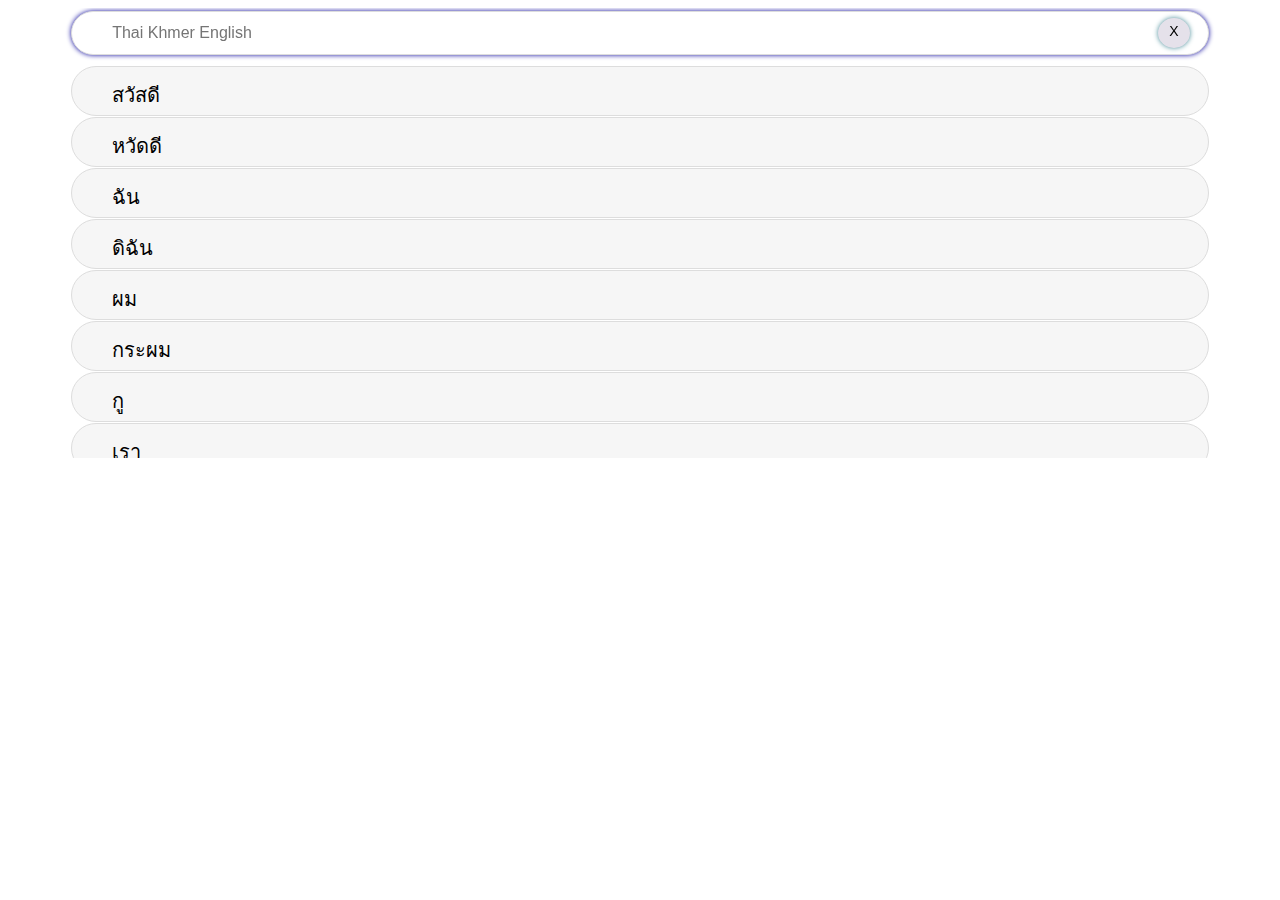
==== index.html @ 5ae4b09f "96 wor" ====
<!DOCTYPE html>
    <html lang="en">
    <head>
        <meta charset="UTF-8">
        <meta name="viewport" content="width=device-width, initial-scale=1.0">

        <!--=============== BOXICONS ===============-->
        <link rel="stylesheet" href="https://cdn.jsdelivr.net/npm/boxicons@latest/css/boxicons.min.css">

        <!--=============== CSS ===============-->
        <link rel="stylesheet" href="assets/css/styles.css">

        <title>Responsive Modal Popup</title>

        <link rel="stylesheet" href="https://cdnjs.cloudflare.com/ajax/libs/font-awesome/6.1.2/css/all.min.css">
	<!----Custom css link---->
	<link rel="stylesheet" type="text/css" href="css/style.css">

	<link rel="stylesheet"
  href="https://unpkg.com/boxicons@latest/css/boxicons.min.css">

  <link rel="preconnect" href="https://fonts.googleapis.com">
  <link rel="preconnect" href="https://fonts.gstatic.com" crossorigin>
  <link href="https://fonts.googleapis.com/css2?family=Montserrat:wght@100;200;300;400;500;600;700;800;900&display=swap" rel="stylesheet">
    </head>
    <body>
        <div id="wrapper">
		<div class="scrollbar" id="style-7">
				<div class="force-overflow"> 
<div class="search-sticky">
<form>
<input class="search-box" type="text" id="myInput" onkeyup="myFunction()" placeholder="Thai Khmer English" title=""  />
<button class="close-icon" type="reset">
</button>
 </form>
</div>

<ul id="myUL">
<div class="tooltip"> <span class="tooltiptext">ជំរាបសួរ / ជំរាបលា</span>
  <li ><a href="#popup-sawadee" > สวัสดี <span> ជំរាបសួរ ជំរាបលា សួស្ដី	สวัสดีค่ะ สวัสดีครับ หวัดดี hi hello bye goodbye </span></a></li></div>
  <div id="popup-sawadee" class="popup"> 
    <div id="wrapper-popup">
       <div class="scrollbar-popup" id="style-7-popup"> 
				<div class="force-overflow-popup">
<div class="row-popup">
   <button class="close" > <a href="#" class="close"><i class="fa-solid fa-xmark"></i></a></button>
      <button class="sound" onclick="audiosàwàtdee.play();"><i class="fa-solid fa-volume-high"></i></button>
    <h2>สวัสดี</h2>
    <hr />
</div>
    <p >(សៈវ៉ាត់ឌី)<span > (sà-wàt-dee)</span></p>
    <h4><b>សួស្ដី<br/>ជំរាបសួរ<br/>ជំរាបលា</b><span></span></h4>
    <h3>hi , hello <br/> goodbye , bye</h3>
                    </div>
             </div>
     </div>
</div>
<button class="close-popup"><a href="#" class="close-popup"></a></button>

<div class="tooltip"> <span class="tooltiptext">ជំរាបសួរ / ជំរាបលា</span>
  <li ><a href="#wadee" > หวัดดี <span> ជំរាបសួរ ជំរាបលា សួស្ដី hi hello bye goodbye </span></a></li></div>
  <div id="wadee" class="popup"> 
    <div id="wrapper-popup">
       <div class="scrollbar-popup" id="style-7-popup"> 
				<div class="force-overflow-popup">
<div class="row-popup">
   <button class="close"  > <a href="#" class="close"><i class="fa-solid fa-xmark"></i></a></button>
      <button class="sound" onclick="audiowàtdee.play();"><i class="fa-solid fa-volume-high"></i></button>
    <h2>หวัดดี</h2>
    <hr />
</div>
    <p >(វ៉ាត់ឌី)<span > (wàt-dee)</span></p>
    <h4 ><b>សួស្ដី<br/>ជំរាបលា<br/></b><span>(មិនផ្លូវការ)</span></h4>
    <h3>hi , hello <br/>bye</h3>
                    </div>
             </div>
     </div>
</div>
<button class="close-popup"><a href="#" class="close-popup"></a></button>

  <div class="tooltip"> <span class="tooltiptext">ខ្ញុំ / ឆាន់</span>
  <li ><a href="#chăn" > ฉัน <span> ខ្ញុំ ឆាន់ i me eat </span></a></li></div>
  <div id="chăn" class="popup"> 
    <div id="wrapper-popup">
       <div class="scrollbar-popup" id="style-7-popup"> 
				<div class="force-overflow-popup">
<div class="row-popup">
   <button class="close"  > <a href="#" class="close"><i class="fa-solid fa-xmark"></i></a></button>
      <button class="sound" onclick="audiochăn.play();"><i class="fa-solid fa-volume-high"></i></button>
    <h2>ฉัน</h2>
    <hr />
</div>
    <p >(ឆាន់)<span > (chăn)</span></p>
    <h4 ><b>ខ្ញុំ <span>(ស្រី/ប្រុស)</span><br/>ឆាន់ <span>(ចង្ហាន់)</span></b><span></span></h4>
    <h3>I , me <br/> eat</h3>
                    </div>
             </div>
     </div>
</div>
<button class="close-popup"><a href="#" class="close-popup"></a></button>
  
  <div class="tooltip"> <span class="tooltiptext">ខ្ញុំ / នាងខ្ញុំ</span>
  <li ><a href="#dìchăn" > ดิฉัน <span> នាងខ្ញុំ i me </span></a></li></div>
    <div id="dìchăn" class="popup"> 
      <div id="wrapper-popup">
         <div class="scrollbar-popup" id="style-7-popup"> 
          <div class="force-overflow-popup">
  <div class="row-popup">
     <button class="close"  > <a href="#" class="close"><i class="fa-solid fa-xmark"></i></a></button>
        <button class="sound" onclick="audiodìchăn.play();"><i class="fa-solid fa-volume-high"></i></button>
      <h2>ดิฉัน</h2>
      <hr />
  </div>
      <p >(ឌិឆាន់)<span > (dì-chăn)</span></p>
      <h4 ><b>ខ្ញុំ / នាងខ្ញុំ <span>(ស្រី) </span> <span> </span></b><span></span></h4>
      <h3>I , me </h3>
                      </div>
               </div>
       </div>
  </div>
  <button class="close-popup"><a href="#" class="close-popup"></a></button>

   <div class="tooltip"> <span class="tooltiptext">ខ្ញុំ / សក់</span>
  <li ><a href="#pŏm" > ผม <span> ខ្ញុំ សក់ i me hair </span></a></li></div>
	<div id="pŏm" class="popup"> 
    <div id="wrapper-popup">
    <div class="scrollbar-popup" id="style-7-popup"> 
     <div class="force-overflow-popup">
<div class="row-popup">
<button class="close"  > <a href="#" class="close"><i class="fa-solid fa-xmark"></i></a></button>
   <button class="sound" onclick="audiopŏm.play();"><i class="fa-solid fa-volume-high"></i></button>
 <h2>ผม</h2>
 <hr />
</div>
 <p >(ផុម)<span > (pŏm)</span></p>
 <h4 ><b>ខ្ញុំ <span>(ប្រុស) </span> <br/>សក់<span> </span></b><span></span></h4>
 <h3>I , me <br/> hair</h3>
                 </div>
          </div>
  </div>
</div>
<button class="close-popup"><a href="#" class="close-popup"></a></button>

	 <div class="tooltip"> <span class="tooltiptext">ខ្ញុំ / ខ្ញុំបាទ</span>
  <li ><a href="#gràpŏm" > กระผม <span> ខ្ញុំ បាទ i me </span></a></li></div>
  <div id="gràpŏm" class="popup"> 
    <div id="wrapper-popup">
    <div class="scrollbar-popup" id="style-7-popup"> 
     <div class="force-overflow-popup">
<div class="row-popup">
<button class="close"  > <a href="#" class="close"><i class="fa-solid fa-xmark"></i></a></button>
   <button class="sound" onclick="audiogràpŏm.play();"><i class="fa-solid fa-volume-high"></i></button>
 <h2>กระผม</h2>
 <hr />
</div>
 <p >(ក្រៈផុម)<span > (gràpŏm)</span></p>
 <h4 ><b>ខ្ញុំ / ខ្ញុំបាទ <span>(ប្រុស) </span><span> </span></b><span></span></h4>
 <h3>I , me</h3>
                 </div>
          </div>
  </div>
</div>
<button class="close-popup"><a href="#" class="close-popup"></a></button>
  
 <div class="tooltip"> <span class="tooltiptext">អញ</span>
  <li ><a href="#goo" > กู <span > ខ្ញុំ អញ i me </span></a></li></div>
  <div id="goo" class="popup"> 
    <div id="wrapper-popup">
       <div class="scrollbar-popup" id="style-7-popup"> 
        <div class="force-overflow-popup">
<div class="row-popup">
   <button class="close"  > <a href="#" class="close"><i class="fa-solid fa-xmark"></i></a></button>
      <button class="sound" onclick="audiogoo.play();"><i class="fa-solid fa-volume-high"></i></button>
    <h2>กู</h2>
    <hr />
</div>
    <p >(គូ)<span > (goo)</span></p>
    <h4 >អញ<b><span></span> <span> </span></b><span></span></h4>
    <h3>I , me </h3>
                    </div>
             </div>
     </div>
</div>
<button class="close-popup"><a href="#" class="close-popup"></a></button>

<div class="tooltip"> <span class="tooltiptext">យើង	/	ខ្ញុំ</span>
  <li ><a href="#rao" > เรา <span> យើង ខ្ញុំ we us </span></a></li></div>
  <div id="rao" class="popup"> 
    <div id="wrapper-popup">
       <div class="scrollbar-popup" id="style-7-popup"> 
        <div class="force-overflow-popup">
<div class="row-popup">
   <button class="close"  > <a href="#" class="close"><i class="fa-solid fa-xmark"></i></a></button>
      <button class="sound" onclick="audiorao.play();"><i class="fa-solid fa-volume-high"></i></button>
    <h2>เรา</h2>
    <hr />
</div>
    <p >(រៅ)<span > (rao)</span></p>
    <h4 >យើង<b><span></span> <span> <br/></span>ខ្ញុំ</b><span></span></h4>
    <h3>we , us <br/>I , me </h3>
                    </div>
             </div>
     </div>
</div>
<button class="close-popup"><a href="#" class="close-popup"></a></button>

  <div class="tooltip"> <span class="tooltiptext">អ្នក	/	លោក</span>
  <li ><a href="#kun" > คุณ <span> អ្នក លោក you Mr. Mrs. Miss Ms. </span></a></li></div>
  <div id="kun" class="popup"> 
    <div id="wrapper-popup">
       <div class="scrollbar-popup" id="style-7-popup"> 
        <div class="force-overflow-popup">
<div class="row-popup">
   <button class="close"  > <a href="#" class="close"><i class="fa-solid fa-xmark"></i></a></button>
      <button class="sound" onclick="audiokun.play();"><i class="fa-solid fa-volume-high"></i></button>
    <h2>คุณ</h2>
    <hr />
</div>
    <p >(ឃុន)<span > (kun)</span></p>
    <h4 >អ្នក<b><span></span> <span> <br/></span>លោក</b><span></span></h4>
    <h3>you<br/> Mr , Miss , Ms , Mrs</h3>
                    </div>
             </div>
     </div>
</div>
<button class="close-popup"><a href="#" class="close-popup"></a></button>

<div class="tooltip"> <span class="tooltiptext">នាយ	/	លោក</span>
  <li ><a href="#naai" > นาย <span> លោក នាយ អ្នក you Mr.</span></a></li></div>
  <div id="naai" class="popup"> 
    <div id="wrapper-popup">
       <div class="scrollbar-popup" id="style-7-popup"> 
        <div class="force-overflow-popup">
<div class="row-popup">
   <button class="close"  > <a href="#" class="close"><i class="fa-solid fa-xmark"></i></a></button>
      <button class="sound" onclick="audionaai.play();"><i class="fa-solid fa-volume-high"></i></button>
    <h2>นาย</h2>
    <hr />
</div>
    <p >(ណាយ)<span > (naai)</span></p>
    <h4 >អ្នក<b><br/><span></span>លោក <span> <br/></span></b>នាយ<span></span></h4>
    <h3>you<br/> Mr.</h3>
                    </div>
             </div>
     </div>
</div>
<button class="close-popup"><a href="#" class="close-popup"></a></button>

<div class="tooltip"> <span class="tooltiptext">ឯង	/	ហែង</span>
  <li ><a href="#meung" > มึง <span> ឯង ហែង អ្នក you </span></a></li></div>
  <div id="meung" class="popup"> 
    <div id="wrapper-popup">
       <div class="scrollbar-popup" id="style-7-popup"> 
        <div class="force-overflow-popup">
<div class="row-popup">
   <button class="close"  > <a href="#" class="close"><i class="fa-solid fa-xmark"></i></a></button>
      <button class="sound" onclick="audiomeung.play();"><i class="fa-solid fa-volume-high"></i></button>
    <h2>มึง</h2>
    <hr />
</div>
    <p >(មឹង)<span > (meung)</span></p>
    <h4 >ហែង<b><br/><span></span>ឯង <span> <br/></span></b><span></span></h4>
    <h3>you</h3>
                    </div>
             </div>
     </div>
</div>
<button class="close-popup"><a href="#" class="close-popup"></a></button>

  <div class="tooltip"> <span class="tooltiptext">ឯង	/	គេ	/	គាត់</span>
  <li ><a href="#gae" > แก <span> ឯង គេ អ្នក គាត់ you he she </span></a></li></div>
  <div id="gae" class="popup"> 
    <div id="wrapper-popup">
       <div class="scrollbar-popup" id="style-7-popup"> 
        <div class="force-overflow-popup">
<div class="row-popup">
   <button class="close"  > <a href="#" class="close"><i class="fa-solid fa-xmark"></i></a></button>
      <button class="sound" onclick="audiogae.play();"><i class="fa-solid fa-volume-high"></i></button>
    <h2>แก</h2>
    <hr />
</div>
    <p >(គែ)<span > (gae)</span></p>
    <h4 >ឯង<b><br/><span></span>គេ <span> <br/></span></b>គាត់<span></span></h4>
    <h3>you<br/>he , him <br/> she , her</h3>
                    </div>
             </div>
     </div>
</div>
<button class="close-popup"><a href="#" class="close-popup"></a></button>

    <div class="tooltip"> <span class="tooltiptext">នាង / ឯង /	អ្នក</span>
  <li ><a href="#ter" > เธอ <span> ឯង នាង អ្នក you her	she </span></a></li></div>
  <div id="ter" class="popup"> 
    <div id="wrapper-popup">
       <div class="scrollbar-popup" id="style-7-popup"> 
        <div class="force-overflow-popup">
<div class="row-popup">
   <button class="close"  > <a href="#" class="close"><i class="fa-solid fa-xmark"></i></a></button>
      <button class="sound" onclick="audioter.play();"><i class="fa-solid fa-volume-high"></i></button>
    <h2>เธอ</h2>
    <hr />
</div>
    <p >(ធើ)<span > (ter)</span></p>
    <h4 >នាង<b><br/><span></span>អ្នក  / ឯង<span> <br/></span></b>អូន / បង<span></span></h4>
    <h3>she , her<br/>you</h3>
                    </div>
             </div>
     </div>
</div>
<button class="close-popup"><a href="#" class="close-popup"></a></button>

  <div class="tooltip"> <span class="tooltiptext">គេ	/	គាត់</span>
  <li ><a href="#kăo"> เขา <span > គេ គាត់ he she </span></a></li></div>
  <div id="kăo" class="popup"> 
    <div id="wrapper-popup">
       <div class="scrollbar-popup" id="style-7-popup"> 
        <div class="force-overflow-popup">
<div class="row-popup">
   <button class="close"  > <a href="#" class="close"><i class="fa-solid fa-xmark"></i></a></button>
      <button class="sound" onclick="audiokăo.play();"><i class="fa-solid fa-volume-high"></i></button>
    <h2>เขา</h2>
    <hr />
</div>
    <p >(ខៅ)<span > (kăo)</span></p>
    <h4 >គេ<b><br/><span></span>គាត់<span> <br/></span></b><span></span></h4>
    <h3>he , him<br/>she , her</h3>
                    </div>
             </div>
     </div>
</div>
<button class="close-popup"><a href="#" class="close-popup"></a></button>

<div class="tooltip"> <span class="tooltiptext">ស្រលាញ់</span>
  <li ><a href="#rák" > รัก <span> ស្រលាញ់ love </span></a></li></div>
  <div id="rák" class="popup"> 
    <div id="wrapper-popup">
       <div class="scrollbar-popup" id="style-7-popup"> 
        <div class="force-overflow-popup">
<div class="row-popup">
   <button class="close"  > <a href="#" class="close"><i class="fa-solid fa-xmark"></i></a></button>
      <button class="sound" onclick="audiorák.play();"><i class="fa-solid fa-volume-high"></i></button>
    <h2>รัก</h2>
    <hr />
</div>
    <p >(រ៉ាក់)<span > (rák)</span></p>
    <h4 >ស្រលាញ់</h4>
    <h3>love</h3>
                    </div>
             </div>
     </div>
</div>
<button class="close-popup"><a href="#" class="close-popup"></a></button>

<div class="tooltip"> <span class="tooltiptext">ស្រលាញ់</span>
  <li ><a href="#hák" > ฮัก <span> ស្រលាញ់ love </span></a></li></div>
  <div id="hák" class="popup"> 
    <div id="wrapper-popup">
       <div class="scrollbar-popup" id="style-7-popup"> 
        <div class="force-overflow-popup">
<div class="row-popup">
   <button class="close"  > <a href="#" class="close"><i class="fa-solid fa-xmark"></i></a></button>
      <button class="sound" onclick="audiohák.play();"><i class="fa-solid fa-volume-high"></i></button>
    <h2>ฮัก</h2>
    <hr />
</div>
    <p >(ហាក់)<span > (hák)</span></p>
    <h4 >ស្រលាញ់<br/><b><span>(ពាក្យមិនផ្លូវការ)</span></b></h4>
    <h3>love</h3>
                    </div>
             </div>
     </div>
</div>
<button class="close-popup"><a href="#" class="close-popup"></a></button>

  <div class="tooltip"> <span class="tooltiptext">ចូលចិត្ត</span>
  <li ><a href="#chôp" > ชอบ <span> ចូលចិត្ត like </span></a></li></div>
  <div id="chôp" class="popup"> 
    <div id="wrapper-popup">
       <div class="scrollbar-popup" id="style-7-popup"> 
        <div class="force-overflow-popup">
<div class="row-popup">
   <button class="close"  > <a href="#" class="close"><i class="fa-solid fa-xmark"></i></a></button>
      <button class="sound" onclick="audiochôp.play();"><i class="fa-solid fa-volume-high"></i></button>
    <h2>ชอบ</h2>
    <hr />
</div>
    <p >(ឆប)<span > (chôp)</span></p>
    <h4 >ចូលចិត្ត</h4>
    <h3>like</h3>
                    </div>
             </div>
     </div>
</div>
<button class="close-popup"><a href="#" class="close-popup"></a></button>

<div class="tooltip"> <span class="tooltiptext">ចូលចិត្ត</span>
  <li ><a href="#mák" > มัก<span> ចូលចិត្ត like </span></a></li></div>
  <div id="mák" class="popup"> 
    <div id="wrapper-popup">
       <div class="scrollbar-popup" id="style-7-popup"> 
        <div class="force-overflow-popup">
<div class="row-popup">
   <button class="close"  > <a href="#" class="close"><i class="fa-solid fa-xmark"></i></a></button>
      <button class="sound" onclick="audiomák.play();"><i class="fa-solid fa-volume-high"></i></button>
    <h2>มัก</h2>
    <hr />
</div>
    <p >(ម៉ាក់)<span > (mák)</span></p>
    <h4 >ចូលចិត្ត</h4>
    <h3>like</h3>
                    </div>
             </div>
     </div>
</div>
<button class="close-popup"><a href="#" class="close-popup"></a></button>

  <div class="tooltip"> <span class="tooltiptext">ទទួលខុសត្រួវ</span>
  <li ><a href="#rappitchop" > รับผิดชอบ <span> ទំនួលខុសត្រូវ ទទួលខុសត្រូវ responsible </span></a></li></div>
  <div id="rappitchop" class="popup">
    <div id="wrapper-popup">
		  <div class="scrollbar-popup" id="style-7-popup">
				<div class="force-overflow-popup">
<div class="row-popup">
   <button class="close"  > <a href="#" class="close"><i class="fa-solid fa-xmark"></i></a></button>
      <button class="sound" onclick="audiorappitchop.play();"><i class="fa-solid fa-volume-high"></i></button>
    <h2>รับผิดชอบ</h2>
    <hr />
</div>
    <p >(រ៉ាប់ភិតឆប)<span > (ráp pìt chôp)</span></p>
     <h4>ទំនួលខុសត្រូវ<br/>ទទួលខុសត្រូវ</h4>
    <h3>responsible </h3>
                    </div>
             </div>
     </div>
</div>
<button class="close-popup"><a href="#" class="close-popup"></a></button>

  <div class="tooltip"> <span class="tooltiptext">ស្អប់</span>
  <li ><a href="#glìiat" > เกลียด <span > ស្អប់ hate </span></a></li></div>
  <div id="glìiat" class="popup">
    <div id="wrapper-popup">
		  <div class="scrollbar-popup" id="style-7-popup">
				<div class="force-overflow-popup">
<div class="row-popup">
   <button class="close"  > <a href="#" class="close"><i class="fa-solid fa-xmark"></i></a></button>
      <button class="sound" onclick="audioglìiat.play();"><i class="fa-solid fa-volume-high"></i></button>
    <h2>เกลียด</h2>
    <hr />
</div>
    <p >(ក្លៀត)<span > (glìiat)</span></p>
     <h4>ស្អប់</h4>
    <h3>hate</h3>
                    </div>
             </div>
     </div>
</div>
<button class="close-popup"><a href="#" class="close-popup"></a></button>

 <div class="tooltip"> <span class="tooltiptext">ទៅ</span>
  <li ><a href="#bpai" > ไป <span> go ទៅ </span></a></li></div>
  <div id="bpai" class="popup">
    <div id="wrapper-popup">
		  <div class="scrollbar-popup" id="style-7-popup">
				<div class="force-overflow-popup">
<div class="row-popup">
   <button class="close"  > <a href="#" class="close"><i class="fa-solid fa-xmark"></i></a></button>
      <button class="sound" onclick="audiobpai.play();"><i class="fa-solid fa-volume-high"></i></button>
    <h2>ไป</h2>
    <hr />
</div>
    <p >(ប៉ៃ)<span> (bpai)</span></p>
     <h4>ទៅ</h4>
    <h3>go</h3>
                    </div>
             </div>
     </div>
</div>
<button class="close-popup"><a href="#" class="close-popup"></a></button>

   <div class="tooltip"> <span class="tooltiptext">មក</span>
  <li ><a href="#maa" > มา <span> មក come </span></a></li></div>
  <div id="maa" class="popup">
    <div id="wrapper-popup">
		  <div class="scrollbar-popup" id="style-7-popup">
				<div class="force-overflow-popup">
<div class="row-popup">
   <button class="close"  > <a href="#" class="close"><i class="fa-solid fa-xmark"></i></a></button>
      <button class="sound" onclick="audiomaa.play();"><i class="fa-solid fa-volume-high"></i></button>
    <h2>มา</h2>
    <hr />
</div>
    <p >(ម៉ា)<span> (maa)</span></p>
     <h4>មក</h4>
    <h3>come</h3>
                    </div>
             </div>
     </div>
</div>
<button class="close-popup"><a href="#" class="close-popup"></a></button>

  <div class="tooltip"> <span class="tooltiptext">ស៊ី	/	ញ៉ាំ</span>
  <li ><a href="#gin" > กิน <span> ស៊ី ញ៉ាំ ហូប eat </span></a></li></div>
  <div id="gin" class="popup">
    <div id="wrapper-popup">
		  <div class="scrollbar-popup" id="style-7-popup">
				<div class="force-overflow-popup">
<div class="row-popup">
   <button class="close"  > <a href="#" class="close"><i class="fa-solid fa-xmark"></i></a></button>
      <button class="sound" onclick="audiogin.play();"><i class="fa-solid fa-volume-high"></i></button>
    <h2>กิน</h2>
    <hr />
</div>
    <p >(គិន)<span> (gin)</span></p>
     <h4>ស៊ី / ញ៉ាំ / ហូប</h4>
    <h3>eat</h3>
                    </div>
             </div>
     </div>
</div>
<button class="close-popup"><a href="#" class="close-popup"></a></button>

  <div class="tooltip"> <span class="tooltiptext">គេង	/	ដេក</span>
  <li ><a href="#non" > นอน <span> ដេក គេង sleep </span></a></li></div>
  <div id="non" class="popup">
    <div id="wrapper-popup">
		  <div class="scrollbar-popup" id="style-7-popup">
				<div class="force-overflow-popup">
<div class="row-popup">
   <button class="close"  > <a href="#" class="close"><i class="fa-solid fa-xmark"></i></a></button>
      <button class="sound" onclick="audionon.play();"><i class="fa-solid fa-volume-high"></i></button>
    <h2>นอน</h2>
    <hr />
</div>
    <p >(ណន)<span> (non)</span></p>
     <h4>គេង / ដេក</h4>
    <h3>sleep , lie </h3>
                    </div>
             </div>
     </div>
</div>
<button class="close-popup"><a href="#" class="close-popup"></a></button>

  <div class="tooltip"> <span class="tooltiptext">ងងុយ</span>
  <li ><a href="#ngûuang" > ง่วง <span> ងងុយគេង ងងុយដេក sleepy </span></a></li></div>
  <div id="ngûuang" class="popup">
    <div id="wrapper-popup">
		  <div class="scrollbar-popup" id="style-7-popup">
				<div class="force-overflow-popup">
<div class="row-popup">
   <button class="close"  > <a href="#" class="close"><i class="fa-solid fa-xmark"></i></a></button>
      <button class="sound" onclick="audiongûuang.play();"><i class="fa-solid fa-volume-high"></i></button>
    <h2>ง่วง</h2>
    <hr />
</div>
    <p >(ងួង)<span> (ngûuang)</span></p>
     <h4>ងងុយ</h4>
    <h3>sleepy</h3>
                    </div>
             </div>
     </div>
</div>
<button class="close-popup"><a href="#" class="close-popup"></a></button>

  <div class="tooltip"> <span class="tooltiptext">ដើរ</span>
  <li ><a href="#dern" > เดิน <span> ដើរ walk </span></a></li></div>
  <div id="dern" class="popup">
    <div id="wrapper-popup">
		  <div class="scrollbar-popup" id="style-7-popup">
				<div class="force-overflow-popup">
<div class="row-popup">
   <button class="close"  > <a href="#" class="close"><i class="fa-solid fa-xmark"></i></a></button>
      <button class="sound" onclick="audiodern.play();"><i class="fa-solid fa-volume-high"></i></button>
    <h2>เดิน</h2>
    <hr />
</div>
    <p >(ឌើន)<span> (dern)</span></p>
     <h4>ដើរ</h4>
    <h3>walk</h3>
                    </div>
             </div>
     </div>
</div>
<button class="close-popup"><a href="#" class="close-popup"></a></button>

   <div class="tooltip"> <span class="tooltiptext">ការងារ / ពិធី</span>
  <li ><a href="#ngaan" > งาน <span> ការងារ ពិធី work job event festival	ceremeny </span></a></li></div>
  <div id="ngaan" class="popup">
    <div id="wrapper-popup">
		  <div class="scrollbar-popup" id="style-7-popup">
				<div class="force-overflow-popup">
<div class="row-popup">
   <button class="close"  > <a href="#" class="close"><i class="fa-solid fa-xmark"></i></a></button>
      <button class="sound" onclick="audiongaan.play();"><i class="fa-solid fa-volume-high"></i></button>
    <h2>งาน</h2>
    <hr />
</div>
    <p >(ង៉ាន)<span> (ngaan)</span></p>
     <h4>ការងារ</h4>
    <h3>work , job<br/>festival , event , ceremony</h3>
                    </div>
             </div>
     </div>
</div>
<button class="close-popup"><a href="#" class="close-popup"></a></button>

  <div class="tooltip"> <span class="tooltiptext">រៀបការ / មង្គលការ</span>
  <li ><a href="#dtàengngaan"> แต่งงาน <span> រៀបការ មង្គលការ marry married អាពាហ៍ពិពាហ៍ </span></a></li></div>
  <div id="dtàengngaan" class="popup">
    <div id="wrapper-popup">
		  <div class="scrollbar-popup" id="style-7-popup">
				<div class="force-overflow-popup">
<div class="row-popup">
   <button class="close"  > <a href="#" class="close"><i class="fa-solid fa-xmark"></i></a></button>
      <button class="sound" onclick="audiodtàengngaan.play();"><i class="fa-solid fa-volume-high"></i></button>
    <h2>แต่งงาน</h2>
    <hr />
</div>
    <p >(តែងង៉ាន)<span> (dtàeng ngaan)</span></p>
     <h4>រៀបការ / មង្គលការ</h4>
    <h3>marry , married</h3>
                    </div>
             </div>
     </div>
</div>
<button class="close-popup"><a href="#" class="close-popup"></a></button>

  <div class="tooltip"> <span class="tooltiptext">ការ	/	ការងារ</span>
  <li ><a href="#gaan" > การ <span> ការ ការងារ work </span></a></li></div>
  <div id="gaan" class="popup">
    <div id="wrapper-popup">
		  <div class="scrollbar-popup" id="style-7-popup">
				<div class="force-overflow-popup">
<div class="row-popup">
   <button class="close"  > <a href="#" class="close"><i class="fa-solid fa-xmark"></i></a></button>
      <button class="sound" onclick="audiogaan.play();"><i class="fa-solid fa-volume-high"></i></button>
    <h2>การ</h2>
    <hr />
</div>
    <p >(កាន)<span> (gaan)</span></p>
     <h4>ការ	<br/>	ការងារ</h4>
    <h3>prefix <br/>work</h3>
                    </div>
             </div>
     </div>
</div>
<button class="close-popup"><a href="#" class="close-popup"></a></button>

<div class="tooltip"> <span class="tooltiptext"> ផ្សារ </span>
  <li ><a href="#dtàlàat" > ตลาด <span> ផ្សារ market </span></a></li></div>
  <div id="dtàlàat" class="popup">
    <div id="wrapper-popup">
		  <div class="scrollbar-popup" id="style-7-popup">
				<div class="force-overflow-popup">
<div class="row-popup">
   <button class="close"  > <a href="#" class="close"><i class="fa-solid fa-xmark"></i></a></button>
      <button class="sound" onclick="audiodtàlàat.play();"><i class="fa-solid fa-volume-high"></i></button>
    <h2>ตลาด</h2>
    <hr />
</div>
    <p >(តៈឡាត)<span> (dtà-làat)</span></p>
     <h4>ផ្សារ</h4>
    <h3>market</h3>
                    </div>
             </div>
     </div>
</div>
<button class="close-popup"><a href="#" class="close-popup"></a></button>

  <div class="tooltip"> <span class="tooltiptext"> ទីផ្សារ	</span>
  <li ><a href="#gaandtàlàat" > การตลาด <span> ទីផ្សារ marketing </span></a></li></div>
  <div id="gaandtàlàat" class="popup">
    <div id="wrapper-popup">
		  <div class="scrollbar-popup" id="style-7-popup">
				<div class="force-overflow-popup">
<div class="row-popup">
   <button class="close"  > <a href="#" class="close"><i class="fa-solid fa-xmark"></i></a></button>
      <button class="sound" onclick="audiogaandtàlàat.play();"><i class="fa-solid fa-volume-high"></i></button>
    <h2>การตลาด</h2>
    <hr />
</div>
    <p >(កានតៈឡាត)<span> (gaan dtà-làat)</span></p>
     <h4>ទីផ្សារ</h4>
    <h3>marketing</h3>
                    </div>
             </div>
     </div>
</div>
<button class="close-popup"><a href="#" class="close-popup"></a></button>

   <div class="tooltip"> <span class="tooltiptext">ល្អ	</span>
  <li ><a href="#dee" > ดี <span> ល្អ good nice </span></a></li></div>
  <div id="dee" class="popup">
    <div id="wrapper-popup">
		  <div class="scrollbar-popup" id="style-7-popup">
				<div class="force-overflow-popup">
<div class="row-popup">
   <button class="close"  > <a href="#" class="close"><i class="fa-solid fa-xmark"></i></a></button>
      <button class="sound" onclick="audiodee.play();"><i class="fa-solid fa-volume-high"></i></button>
    <h2>ดี</h2>
    <hr />
</div>
    <p >(ឌី)<span> (dee)</span></p>
     <h4>ល្អ</h4>
    <h3>good , nice</h3>
                    </div>
             </div>
     </div>
</div>
<button class="close-popup"><a href="#" class="close-popup"></a></button>

  <div class="tooltip"> <span class="tooltiptext">ចិត្ត</span>
  <li ><a href="#jai" > ใจ <span> ចិត្ត បេះដូង heart mind</span></a></li></div>
    <div id="jai" class="popup">
      <div id="wrapper-popup">
        <div class="scrollbar-popup" id="style-7-popup">
          <div class="force-overflow-popup">
  <div class="row-popup">
     <button class="close"  > <a href="#" class="close"><i class="fa-solid fa-xmark"></i></a></button>
        <button class="sound" onclick="audiojai.play();"><i class="fa-solid fa-volume-high"></i></button>
      <h2>ใจ</h2>
      <hr />
  </div>
      <p >(ចៃ)<span> (jai)</span></p>
       <h4>ចិត្ត	/	គំនិត	/	បេះដូង</h4>
      <h3>mind , spirit , heart </h3>
                      </div>
               </div>
       </div>
  </div>
  <button class="close-popup"><a href="#" class="close-popup"></a></button>

  <div class="tooltip"> <span class="tooltiptext">ចិត្តល្អ</span>
  <li ><a href="#jaidee" > ใจดี <span> ចិត្តល្អ kind generous </span></a></li></div>
  <div id="jaidee" class="popup">
    <div id="wrapper-popup">
      <div class="scrollbar-popup" id="style-7-popup">
        <div class="force-overflow-popup">
<div class="row-popup">
   <button class="close"  > <a href="#" class="close"><i class="fa-solid fa-xmark"></i></a></button>
      <button class="sound" onclick="audiojaidee.play();"><i class="fa-solid fa-volume-high"></i></button>
    <h2>ใจดี </h2>
    <hr />
</div>
    <p >(ចៃឌី)<span> (jai dee)</span></p>
     <h4>ចិត្តល្អ</h4>
    <h3>kind , generous</h3>
                    </div>
             </div>
     </div>
</div>
<button class="close-popup"><a href="#" class="close-popup"></a></button>

  <div class="tooltip"> <span class="tooltiptext">សប្បាយចិត្ត /រីករាយ</span>
  <li ><a href="#deejai" > ดีใจ <span> សប្បាយចិត្ត រីករាយ glad happy pleased </span></a></li></div>
  <div id="deejai" class="popup">
    <div id="wrapper-popup">
     <div class="scrollbar-popup" id="style-7-popup">
      <div class="force-overflow-popup">
<div class="row-popup">
 <button class="close"  > <a href="#" class="close"><i class="fa-solid fa-xmark"></i></a></button>
    <button class="sound" onclick="audiodeejai.play();"><i class="fa-solid fa-volume-high"></i></button>
  <h2>ดีใจ</h2>
  <hr />
</div>
  <p >(ឌីចៃ)<span> (dee jai)</span></p>
   <h4>សប្បាយចិត្ត</h4>
  <h3>happy , glad , pleased </h3>
                  </div>
           </div>
   </div>
</div>
<button class="close-popup"><a href="#" class="close-popup"></a></button>

   <div class="tooltip"> <span class="tooltiptext">តា	/	ភ្នែក</span>
  <li ><a href="#dtaa" > ตา <span> ភ្នែក តា eye grandfather 	 </span></a></li></div>
  <div id="dtaa" class="popup">
    <div id="wrapper-popup">
     <div class="scrollbar-popup" id="style-7-popup">
      <div class="force-overflow-popup">
<div class="row-popup">
 <button class="close"  > <a href="#" class="close"><i class="fa-solid fa-xmark"></i></a></button>
    <button class="sound" onclick="audiodtaa.play();"><i class="fa-solid fa-volume-high"></i></button>
  <h2>ตา</h2>
  <hr />
</div>
  <p >(តា)<span> (dtaa)</span></p>
   <h4>តា<b><span> (ខាងម្ដាយ)</span></b><br/>ភ្នែក</h4>
  <h3>maternal grandfather ,	grandfather	<br/> eye</h3>
                  </div>
           </div>
   </div>
</div>
<button class="close-popup"><a href="#" class="close-popup"></a></button>

   <div class="tooltip"> <span class="tooltiptext">តា</span>
  <li ><a href="#bpòo" > ปู่ <span> តា grandfather grandpa </span></a></li></div>
  <div id="bpòo" class="popup">
    <div id="wrapper-popup">
     <div class="scrollbar-popup" id="style-7-popup">
      <div class="force-overflow-popup">
<div class="row-popup">
 <button class="close"  > <a href="#" class="close"><i class="fa-solid fa-xmark"></i></a></button>
    <button class="sound" onclick="audiobpòo.play();"><i class="fa-solid fa-volume-high"></i></button>
  <h2>ปู่</h2>
  <hr />
</div>
  <p >(ពូ)<span> (bpòo)</span></p>
   <h4>តា<b><span> (ខាងឪពុក)</span></b></h4>
  <h3>paternal grandfather ,	grandfather , grandpa </h3>
                  </div>
           </div>
   </div>
</div>
<button class="close-popup"><a href="#" class="close-popup"></a></button>

   <div class="tooltip"> <span class="tooltiptext">យាយ</span>
  <li ><a href="#yaai" > ยาย <span> យាយ grandmother grandma granny </span></a></li></div>
  <div id="yaai" class="popup">
    <div id="wrapper-popup">
     <div class="scrollbar-popup" id="style-7-popup">
      <div class="force-overflow-popup">
<div class="row-popup">
 <button class="close"  > <a href="#" class="close"><i class="fa-solid fa-xmark"></i></a></button>
    <button class="sound" onclick="audioyaai.play();"><i class="fa-solid fa-volume-high"></i></button>
  <h2>ยาย</h2>
  <hr />
</div>
  <p >(យ៉ាយ)<span> (yaai)</span></p>
   <h4>យាយ<b><span> (ខាងម្ដាយ)</span></b></h4>
  <h3>grandmother ,	grandma , granny </h3>
                  </div>
           </div>
   </div>
</div>
<button class="close-popup"><a href="#" class="close-popup"></a></button>

   <div class="tooltip"> <span class="tooltiptext">យាយ</span>
  <li ><a href="#yâa" > ย่า <span> យាយ grandmother grandma granny </span></a></li></div>
  <div id="yâa" class="popup">
    <div id="wrapper-popup">
     <div class="scrollbar-popup" id="style-7-popup">
      <div class="force-overflow-popup">
<div class="row-popup">
 <button class="close"  > <a href="#" class="close"><i class="fa-solid fa-xmark"></i></a></button>
    <button class="sound" onclick="audioyâa.play();"><i class="fa-solid fa-volume-high"></i></button>
  <h2>ย่า</h2>
  <hr />
</div>
  <p >(យ៉ា)<span> (yâa)</span></p>
   <h4>យាយ<b><span> (ខាងឪពុក)</span></b></h4>
  <h3>grandmother ,	grandma , granny </h3>
                  </div>
           </div>
   </div>
</div>
<button class="close-popup"><a href="#" class="close-popup"></a></button>

  <div class="tooltip"> <span class="tooltiptext">ម៉ែ	/	ម្ដាយ</span>
  <li ><a href="#mâe" > แม่ <span> ម៉ែ ម៉ាក់ ម្ដាយ mother mommy mummy </span></a></li></div>
  <div id="mâe" class="popup">
    <div id="wrapper-popup">
     <div class="scrollbar-popup" id="style-7-popup">
      <div class="force-overflow-popup">
<div class="row-popup">
 <button class="close"  > <a href="#" class="close"><i class="fa-solid fa-xmark"></i></a></button>
    <button class="sound" onclick="audiomâe.play();"><i class="fa-solid fa-volume-high"></i></button>
  <h2>แม่</h2>
  <hr />
</div>
  <p >(មែ)<span> (mâe)</span></p>
   <h4>ម៉ែ / ម៉ាក / ម្ដាយ</h4>
  <h3>mother ,	mom , mummy , mum </h3>
                  </div>
           </div>
   </div>
</div>
<button class="close-popup"><a href="#" class="close-popup"></a></button>

  <div class="tooltip"> <span class="tooltiptext">ឪពុក	/	ប៉ា</span>
  <li ><a href="#pôr" > พ่อ <span> ឪពុក ប៉ា father daddy </span></a></li></div>
  <div id="pôr" class="popup">
    <div id="wrapper-popup">
     <div class="scrollbar-popup" id="style-7-popup">
      <div class="force-overflow-popup">
<div class="row-popup">
 <button class="close"  > <a href="#" class="close"><i class="fa-solid fa-xmark"></i></a></button>
    <button class="sound" onclick="audiopôr.play();"><i class="fa-solid fa-volume-high"></i></button>
  <h2>พ่อ</h2>
  <hr />
</div>
  <p >(ផ)<span> (pôr)</span></p>
   <h4>ឪពុក / ប៉ា </h4>
  <h3>father ,	daddy , dad </h3>
                  </div>
           </div>
   </div>
</div>
<button class="close-popup"><a href="#" class="close-popup"></a></button>

  <div class="tooltip"> <span class="tooltiptext">គិត	/	ពិចារណា</span>
  <li ><a href="#kít" > คิด <span> គិត ពិចារណ think consider calculate </span></a></li></div>
  <div id="kít" class="popup">
    <div id="wrapper-popup">
     <div class="scrollbar-popup" id="style-7-popup">
      <div class="force-overflow-popup">
<div class="row-popup">
 <button class="close"  > <a href="#" class="close"><i class="fa-solid fa-xmark"></i></a></button>
    <button class="sound" onclick="audiokít.play();"><i class="fa-solid fa-volume-high"></i></button>
  <h2>คิด</h2>
  <hr />
</div>
  <p >(ឃិត)<span> (kít)</span></p>
   <h4>គិត / ពិចារណា </h4>
  <h3>think ,	consider , calculate </h3>
                  </div>
           </div>
   </div>
</div>
<button class="close-popup"><a href="#" class="close-popup"></a></button>

  <div class="tooltip"> <span class="tooltiptext">ដល់ /	ទោះបីជា</span>
  <li ><a href="#tĕung" > ถึง <span> ដល់ ទោះបីជា arrive reach even though </span></a></li></div>
  <div id="tĕung" class="popup">
    <div id="wrapper-popup">
     <div class="scrollbar-popup" id="style-7-popup">
      <div class="force-overflow-popup">
<div class="row-popup">
 <button class="close"  > <a href="#" class="close"><i class="fa-solid fa-xmark"></i></a></button>
    <button class="sound" onclick="audiotĕung.play();"><i class="fa-solid fa-volume-high"></i></button>
  <h2>ถึง</h2>
  <hr />
</div>
  <p >(ធឹង)<span> (tĕung)</span></p>
   <h4>ដល់ <br/>ទោះបីជា <br/> អំពី </h4>
  <h3>reach ,	arrive , get to <br/>even though ,	even if<br/>about , of </h3>
                  </div>
           </div>
   </div>
</div>
<button class="close-popup"><a href="#" class="close-popup"></a></button>

   <div class="tooltip"> <span class="tooltiptext">នឹក / គិតដល់</span>
  <li ><a href="#kíttĕung" > คิดถึง <span> នឹកដល់ គិតដល់ miss think คิดฮอด </span></a></li></div>
  <div id="kíttĕung" class="popup">
    <div id="wrapper-popup">
     <div class="scrollbar-popup" id="style-7-popup">
      <div class="force-overflow-popup">
<div class="row-popup">
 <button class="close"  > <a href="#" class="close"><i class="fa-solid fa-xmark"></i></a></button>
    <button class="sound" onclick="audiokíttĕung.play();"><i class="fa-solid fa-volume-high"></i></button>
  <h2>คิดถึง</h2>
  <hr />
</div>
  <p >(ឃិតធឹង)<span> (kít tĕung)</span></p>
   <h4>នឹក <br/>គិតដល់ <br/> គិតអំពី </h4>
  <h3>miss , think of	,	think about</h3>
                  </div>
           </div>
   </div>
</div>
<button class="close-popup"><a href="#" class="close-popup"></a></button>

<div class="tooltip"> <span class="tooltiptext">នឹក / គិតដល់</span>
  <li ><a href="#kíthôt" > คิดฮอด <span> នឹកដល់ គិតដល់ miss think  </span></a></li></div>
  <div id="kíthôt" class="popup">
    <div id="wrapper-popup">
     <div class="scrollbar-popup" id="style-7-popup">
      <div class="force-overflow-popup">
<div class="row-popup">
 <button class="close"  > <a href="#" class="close"><i class="fa-solid fa-xmark"></i></a></button>
    <button class="sound" onclick="audiokíthôt.play();"><i class="fa-solid fa-volume-high"></i></button>
  <h2>คิดฮอด</h2>
  <hr />
</div>
  <p >(ឃិតហត)<span> (kít hôt)</span></p>
   <h4>នឹក / គិតដល់<br/><b><span>(ពាក្យមិនផ្លូវការ)</span></b> </h4>
  <h3>miss , think of	,	think about</h3>
                  </div>
           </div>
   </div>
</div>
<button class="close-popup"><a href="#" class="close-popup"></a></button>

    <div class="tooltip"> <span class="tooltiptext">នឹក / គិត</span>
  <li ><a href="#néuk" > นึก <span> នឹកដល់ គិតដល់ think consider </span></a></li></div>
  <div id="néuk" class="popup">
    <div id="wrapper-popup">
     <div class="scrollbar-popup" id="style-7-popup">
      <div class="force-overflow-popup">
<div class="row-popup">
 <button class="close"  > <a href="#" class="close"><i class="fa-solid fa-xmark"></i></a></button>
    <button class="sound" onclick="audionéuk.play();"><i class="fa-solid fa-volume-high"></i></button>
  <h2>นึก</h2>
  <hr />
</div>
  <p >(នឹក)<span> (néuk)</span></p>
   <h4>នឹកដល់ <br/>គិតដល់ </h4>
  <h3>bring to mind ,	think	,	consider</h3>
                  </div>
           </div>
   </div>
</div>
<button class="close-popup"><a href="#" class="close-popup"></a></button>

   <div class="tooltip"> <span class="tooltiptext">ក្បាល</span>
  <li ><a href="#hŭua" > หัว <span> ក្បាល head</span></a></li></div>
  <div id="hŭua" class="popup">
    <div id="wrapper-popup">
     <div class="scrollbar-popup" id="style-7-popup">
      <div class="force-overflow-popup">
<div class="row-popup">
 <button class="close"  > <a href="#" class="close"><i class="fa-solid fa-xmark"></i></a></button>
    <button class="sound" onclick="audiohŭua.play();"><i class="fa-solid fa-volume-high"></i></button>
  <h2>หัว</h2>
  <hr />
</div>
  <p >(ហួ)<span> (hŭua)</span></p>
   <h4>ក្បាល</h4>
  <h3>head</h3>
                  </div>
           </div>
   </div>
</div>
<button class="close-popup"><a href="#" class="close-popup"></a></button>

<div class="tooltip"> <span class="tooltiptext">ឆ្លាត</span>
  <li ><a href="#chàlàat" > ฉลาด <span> ឆ្លាត clever intelligent</span></a></li></div>
  <div id="chàlàat" class="popup">
    <div id="wrapper-popup">
     <div class="scrollbar-popup" id="style-7-popup">
      <div class="force-overflow-popup">
<div class="row-popup">
 <button class="close"  > <a href="#" class="close"><i class="fa-solid fa-xmark"></i></a></button>
    <button class="sound" onclick="audiochàlàat.play();"><i class="fa-solid fa-volume-high"></i></button>
  <h2>ฉลาด</h2>
  <hr />
</div>
  <p >(ឆៈឡាត)<span> (chà-làat)</span></p>
   <h4>ឆ្លាត</h4>
  <h3>clever , intelligent</h3>
                  </div>
           </div>
   </div>
</div>
<button class="close-popup"><a href="#" class="close-popup"></a></button>

<div class="tooltip"> <span class="tooltiptext">ល្ងង់</span>
  <li ><a href="#ngôh" > โง่ <span> ឆ្លាត clever intelligent</span></a></li></div>
  <div id="ngôh" class="popup">
    <div id="wrapper-popup">
     <div class="scrollbar-popup" id="style-7-popup">
      <div class="force-overflow-popup">
<div class="row-popup">
 <button class="close"  > <a href="#" class="close"><i class="fa-solid fa-xmark"></i></a></button>
    <button class="sound" onclick="audiongôh.play();"><i class="fa-solid fa-volume-high"></i></button>
  <h2>โง่</h2>
  <hr />
</div>
  <p >(ង៉ូ)<span> (ngôh)</span></p>
   <h4>ល្ងង់</h4>
  <h3>foolish , stupid , silly</h3>
                  </div>
           </div>
   </div>
</div>
<button class="close-popup"><a href="#" class="close-popup"></a></button>

<div class="tooltip"> <span class="tooltiptext">ថា / និយាយ</span>
  <li ><a href="#wâa" > ว่า <span> ឆ្លាត that blame criticise say tell</span></a></li></div>
  <div id="wâa" class="popup">
    <div id="wrapper-popup">
     <div class="scrollbar-popup" id="style-7-popup">
      <div class="force-overflow-popup">
<div class="row-popup">
 <button class="close"  > <a href="#" class="close"><i class="fa-solid fa-xmark"></i></a></button>
    <button class="sound" onclick="audiowâa.play();"><i class="fa-solid fa-volume-high"></i></button>
  <h2>ว่า</h2>
  <hr />
</div>
  <p >(វ៉ា)<span> (wâa)</span></p>
   <h4>ថា​ / និយាយ</h4>
  <h3>that <br/> say , tell  <br/>blame , critcise </h3>
                  </div>
           </div>
   </div>
</div>
<button class="close-popup"><a href="#" class="close-popup"></a></button>

<div class="tooltip"> <span class="tooltiptext">ញញឹម</span>
  <li ><a href="#yím" > ยิ้ม <span> ញញឹម smile</span></a></li></div>
  <div id="yím" class="popup">
    <div id="wrapper-popup">
     <div class="scrollbar-popup" id="style-7-popup">
      <div class="force-overflow-popup">
<div class="row-popup">
 <button class="close"  > <a href="#" class="close"><i class="fa-solid fa-xmark"></i></a></button>
    <button class="sound" onclick="audioyím.play();"><i class="fa-solid fa-volume-high"></i></button>
  <h2>ยิ้ม</h2>
  <hr />
</div>
  <p >(យិម)<span> (yím)</span></p>
   <h4>ញញឹម</h4>
  <h3>smile</h3>
                  </div>
           </div>
   </div>
</div>
<button class="close-popup"><a href="#" class="close-popup"></a></button>

<div class="tooltip"> <span class="tooltiptext">វាយ</span>
  <li ><a href="#dtee" > ตี <span> វាយ hit beat strike</span></a></li></div>
  <div id="dtee" class="popup">
    <div id="wrapper-popup">
     <div class="scrollbar-popup" id="style-7-popup">
      <div class="force-overflow-popup">
<div class="row-popup">
 <button class="close"  > <a href="#" class="close"><i class="fa-solid fa-xmark"></i></a></button>
    <button class="sound" onclick="audiodtee.play();"><i class="fa-solid fa-volume-high"></i></button>
  <h2>ตี</h2>
  <hr />
</div>
  <p >(ទី)<span> (dtee)</span></p>
   <h4>វាយ</h4>
  <h3>hit , beat , strike</h3>
                  </div>
           </div>
   </div>
</div>
<button class="close-popup"><a href="#" class="close-popup"></a></button>

<div class="tooltip"> <span class="tooltiptext">ទាត់</span>
  <li ><a href="#dtè" > เตะ <span> ទាត់ kick punt</span></a></li></div>
  <div id="dtè" class="popup">
    <div id="wrapper-popup">
     <div class="scrollbar-popup" id="style-7-popup">
      <div class="force-overflow-popup">
<div class="row-popup">
 <button class="close"  > <a href="#" class="close"><i class="fa-solid fa-xmark"></i></a></button>
    <button class="sound" onclick="audiodtè.play();"><i class="fa-solid fa-volume-high"></i></button>
  <h2>เตะ</h2>
  <hr />
</div>
  <p >(តិ)<span> (dtè)</span></p>
   <h4>ទាត់</h4>
  <h3>kick , punt</h3>
                  </div>
           </div>
   </div>
</div>
<button class="close-popup"><a href="#" class="close-popup"></a></button>

<div class="tooltip"> <span class="tooltiptext">កាត់</span>
  <li ><a href="#dtàt" > ตัด <span> ទាត់ kick punt</span></a></li></div>
  <div id="dtàt" class="popup">
    <div id="wrapper-popup">
     <div class="scrollbar-popup" id="style-7-popup">
      <div class="force-overflow-popup">
<div class="row-popup">
 <button class="close"  > <a href="#" class="close"><i class="fa-solid fa-xmark"></i></a></button>
    <button class="sound" onclick="audiodtàt.play();"><i class="fa-solid fa-volume-high"></i></button>
  <h2>ตัด</h2>
  <hr />
</div>
  <p >(តាត់)<span> (dtàt)</span></p>
   <h4>កាត់</h4>
  <h3>cut , cut off/out</h3>
                  </div>
           </div>
   </div>
</div>
<button class="close-popup"><a href="#" class="close-popup"></a></button>

<div class="tooltip"> <span class="tooltiptext">មាន</span>
  <li ><a href="#mee" > มี <span> មាន have has there is there are</span></a></li></div>
  <div id="mee" class="popup">
    <div id="wrapper-popup">
     <div class="scrollbar-popup" id="style-7-popup">
      <div class="force-overflow-popup">
<div class="row-popup">
 <button class="close"  > <a href="#" class="close"><i class="fa-solid fa-xmark"></i></a></button>
    <button class="sound" onclick="audiomee.play();"><i class="fa-solid fa-volume-high"></i></button>
  <h2>มี</h2>
  <hr />
</div>
  <p >(មី)<span> (mee)</span></p>
   <h4>មាន</h4>
  <h3>have , has<br/> there is/are</h3>
                  </div>
           </div>
   </div>
</div>
<button class="close-popup"><a href="#" class="close-popup"></a></button>

<div class="tooltip"> <span class="tooltiptext">មិន / អត់</span>
  <li ><a href="#mâi" > ไม่ <span> មិន​ អត់ no not</span></a></li></div>
  <div id="mâi" class="popup">
    <div id="wrapper-popup">
     <div class="scrollbar-popup" id="style-7-popup">
      <div class="force-overflow-popup">
<div class="row-popup">
 <button class="close"  > <a href="#" class="close"><i class="fa-solid fa-xmark"></i></a></button>
    <button class="sound" onclick="audiomâi.play();"><i class="fa-solid fa-volume-high"></i></button>
  <h2>ไม่</h2>
  <hr />
</div>
  <p >(ម៉ៃ)<span> (mâi)</span></p>
   <h4>មិន / អត់</h4>
  <h3>no , not</h3>
                  </div>
           </div>
   </div>
</div>
<button class="close-popup"><a href="#" class="close-popup"></a></button>

<div class="tooltip"> <span class="tooltiptext">លួច / លាក់</span>
  <li ><a href="#àep" > แอบ <span>  លួច លាក់ secretly covertly hide conceal</span></a></li></div>
  <div id="àep" class="popup">
    <div id="wrapper-popup">
     <div class="scrollbar-popup" id="style-7-popup">
      <div class="force-overflow-popup">
<div class="row-popup">
 <button class="close"  > <a href="#" class="close"><i class="fa-solid fa-xmark"></i></a></button>
    <button class="sound" onclick="audioàep.play();"><i class="fa-solid fa-volume-high"></i></button>
  <h2>แอบ</h2>
  <hr />
</div>
  <p >(អ៊ែប)<span> (àep)</span></p>
   <h4>លួច / លាក់</h4>
  <h3>secretly , covertly<br/>hide , conceal</h3>
                  </div>
           </div>
   </div>
</div>
<button class="close-popup"><a href="#" class="close-popup"></a></button>

<div class="tooltip"> <span class="tooltiptext">មើល</span>
  <li ><a href="#doo" > ดู <span>  មើល see watch look</span></a></li></div>
  <div id="doo" class="popup">
    <div id="wrapper-popup">
     <div class="scrollbar-popup" id="style-7-popup">
      <div class="force-overflow-popup">
<div class="row-popup">
 <button class="close"  > <a href="#" class="close"><i class="fa-solid fa-xmark"></i></a></button>
    <button class="sound" onclick="audiodoo.play();"><i class="fa-solid fa-volume-high"></i></button>
  <h2>ดู</h2>
  <hr />
</div>
  <p >(ឌូ)<span> (doo)</span></p>
   <h4>មើល</h4>
  <h3>see , watch , look</h3>
                  </div>
           </div>
   </div>
</div>
<button class="close-popup"><a href="#" class="close-popup"></a></button>

<div class="tooltip"> <span class="tooltiptext">មើល / សំឡឹង</span>
  <li ><a href="#mong" > มอง <span>  មើល សំឡឹង មង see look</span></a></li></div>
  <div id="mong" class="popup">
    <div id="wrapper-popup">
     <div class="scrollbar-popup" id="style-7-popup">
      <div class="force-overflow-popup">
<div class="row-popup">
 <button class="close"  > <a href="#" class="close"><i class="fa-solid fa-xmark"></i></a></button>
    <button class="sound" onclick="audiomong.play();"><i class="fa-solid fa-volume-high"></i></button>
  <h2>มอง</h2>
  <hr />
</div>
  <p >(ម៉ង)<span> (mong)</span></p>
   <h4>មើល / សំឡឹង<br/>មង</h4>
  <h3>see , look</h3>
                  </div>
           </div>
   </div>
</div>
<button class="close-popup"><a href="#" class="close-popup"></a></button>

<div class="tooltip"> <span class="tooltiptext">ឃើញ</span>
  <li ><a href="#hĕn" > เห็น <span>  ឃើញ see </span></a></li></div>
  <div id="hĕn" class="popup">
    <div id="wrapper-popup">
     <div class="scrollbar-popup" id="style-7-popup">
      <div class="force-overflow-popup">
<div class="row-popup">
 <button class="close"  > <a href="#" class="close"><i class="fa-solid fa-xmark"></i></a></button>
    <button class="sound" onclick="audiohĕn.play();"><i class="fa-solid fa-volume-high"></i></button>
  <h2>เห็น</h2>
  <hr />
</div>
  <p >(ហិន)<span> (hĕn)</span></p>
   <h4>ឃើញ</h4>
  <h3>see </h3>
                  </div>
           </div>
   </div>
</div>
<button class="close-popup"><a href="#" class="close-popup"></a></button>

<div class="tooltip"> <span class="tooltiptext">ចង់</span>
  <li ><a href="#yàak" > อยาก <span>  ចង់ want </span></a></li></div>
  <div id="yàak" class="popup">
    <div id="wrapper-popup">
     <div class="scrollbar-popup" id="style-7-popup">
      <div class="force-overflow-popup">
<div class="row-popup">
 <button class="close"  > <a href="#" class="close"><i class="fa-solid fa-xmark"></i></a></button>
    <button class="sound" onclick="audioyàak.play();"><i class="fa-solid fa-volume-high"></i></button>
  <h2>อยาก</h2>
  <hr />
</div>
  <p >(យ៉ាក)<span> (yàak)</span></p>
   <h4>ចង់</h4>
  <h3>want</h3>
                  </div>
           </div>
   </div>
</div>
<button class="close-popup"><a href="#" class="close-popup"></a></button>

<div class="tooltip"> <span class="tooltiptext">កុំ</span>
  <li ><a href="#yàa" > อย่า <span> កុំ don't </span></a></li></div>
  <div id="yàa" class="popup">
    <div id="wrapper-popup">
     <div class="scrollbar-popup" id="style-7-popup">
      <div class="force-overflow-popup">
<div class="row-popup">
 <button class="close"  > <a href="#" class="close"><i class="fa-solid fa-xmark"></i></a></button>
    <button class="sound" onclick="audioyàa.play();"><i class="fa-solid fa-volume-high"></i></button>
  <h2>อย่า</h2>
  <hr />
</div>
  <p >(យ៉ា)<span> (yàa)</span></p>
   <h4>កុំ</h4>
  <h3>do not, don't</h3>
                  </div>
           </div>
   </div>
</div>
<button class="close-popup"><a href="#" class="close-popup"></a></button>

<div class="tooltip"> <span class="tooltiptext">ថ្នាំ / ថ្នាំញៀន</span>
  <li ><a href="#yaa" > ยา <span> ថ្នាំ ថ្នាំញៀន medicine medication drug </span></a></li></div>
  <div id="yaa" class="popup">
    <div id="wrapper-popup">
     <div class="scrollbar-popup" id="style-7-popup">
      <div class="force-overflow-popup">
<div class="row-popup">
 <button class="close"  > <a href="#" class="close"><i class="fa-solid fa-xmark"></i></a></button>
    <button class="sound" onclick="audioyaa.play();"><i class="fa-solid fa-volume-high"></i></button>
  <h2>ยา</h2>
  <hr />
</div>
  <p >(យ៉ា)<span> (yaa)</span></p>
   <h4>ថ្នាំ <br/> ថ្នាំញៀន</h4>
  <h3>medicine , medication <br/> drug </h3>
                  </div>
           </div>
   </div>
</div>
<button class="close-popup"><a href="#" class="close-popup"></a></button>

<div class="tooltip"> <span class="tooltiptext">បេះដូង</span>
  <li ><a href="#hŭuajai" > หัวใจ <span> បេះដូង heart </span></a></li></div>
  <div id="hŭuajai" class="popup">
    <div id="wrapper-popup">
     <div class="scrollbar-popup" id="style-7-popup">
      <div class="force-overflow-popup">
<div class="row-popup">
 <button class="close"  > <a href="#" class="close"><i class="fa-solid fa-xmark"></i></a></button>
    <button class="sound" onclick="audiohŭuajai.play();"><i class="fa-solid fa-volume-high"></i></button>
  <h2>หัวใจ</h2>
  <hr />
</div>
  <p >(ហួចៃ)<span> (hŭua jai)</span></p>
   <h4>បេះដូង</h4>
  <h3>heart</h3>
                  </div>
           </div>
   </div>
</div>
<button class="close-popup"><a href="#" class="close-popup"></a></button>

<div class="tooltip"> <span class="tooltiptext">ផ្លូវ / វិធី</span>
  <li ><a href="#taang" > ทาง <span> ផ្លូវ វិធី way path route</span></a></li></div>
  <div id="taang" class="popup">
    <div id="wrapper-popup">
     <div class="scrollbar-popup" id="style-7-popup">
      <div class="force-overflow-popup">
<div class="row-popup">
 <button class="close"  > <a href="#" class="close"><i class="fa-solid fa-xmark"></i></a></button>
    <button class="sound" onclick="audiotaang.play();"><i class="fa-solid fa-volume-high"></i></button>
  <h2>ทาง</h2>
  <hr />
</div>
  <p >(ថាង)<span> (taang)</span></p>
   <h4>ផ្លូវ / វិធី<br/>ខាង</h4>
  <h3>way , path , route</h3>
                  </div>
           </div>
   </div>
</div>
<button class="close-popup"><a href="#" class="close-popup"></a></button>

<div class="tooltip"> <span class="tooltiptext">ធ្វើដំណើរ / ដំណើរ</span>
  <li ><a href="#derntaang" > เดินทาง <span> ធ្វើដំណើរ ដំណើរ travel tour </span></a></li></div>
  <div id="derntaang" class="popup">
    <div id="wrapper-popup">
     <div class="scrollbar-popup" id="style-7-popup">
      <div class="force-overflow-popup">
<div class="row-popup">
 <button class="close"  > <a href="#" class="close"><i class="fa-solid fa-xmark"></i></a></button>
    <button class="sound" onclick="audioderntaang.play();"><i class="fa-solid fa-volume-high"></i></button>
  <h2>เดินทาง</h2>
  <hr />
</div>
  <p >(ឌើនថាង)<span> (dern taang)</span></p>
   <h4>ធ្វើដំណើរ / ដំណើរ</h4>
  <h3>travel , tour , take a trip<br/>journey</h3>
                  </div>
           </div>
   </div>
</div>
<button class="close-popup"><a href="#" class="close-popup"></a></button>

<div class="tooltip"> <span class="tooltiptext">តានតឹង</span>
  <li ><a href="#krîiat" > เครียด <span> តានតឹង stressed serious tense </span></a></li></div>
  <div id="krîiat" class="popup">
    <div id="wrapper-popup">
     <div class="scrollbar-popup" id="style-7-popup">
      <div class="force-overflow-popup">
<div class="row-popup">
 <button class="close"  > <a href="#" class="close"><i class="fa-solid fa-xmark"></i></a></button>
    <button class="sound" onclick="audiokrîiat.play();"><i class="fa-solid fa-volume-high"></i></button>
  <h2>เครียด</h2>
  <hr />
</div>
  <p >(ខ្រៀត)<span> (krîiat)</span></p>
   <h4>តានតឹង</h4>
  <h3>stressed , serious , tense</h3>
                  </div>
           </div>
   </div>
</div>
<button class="close-popup"><a href="#" class="close-popup"></a></button>

<div class="tooltip"> <span class="tooltiptext">ស្រែ</span>
  <li ><a href="#naa" > นา <span> ស្រែ field farm </span></a></li></div>
  <div id="naa" class="popup">
    <div id="wrapper-popup">
     <div class="scrollbar-popup" id="style-7-popup">
      <div class="force-overflow-popup">
<div class="row-popup">
 <button class="close"  > <a href="#" class="close"><i class="fa-solid fa-xmark"></i></a></button>
    <button class="sound" onclick="audionaa.play();"><i class="fa-solid fa-volume-high"></i></button>
  <h2>นา</h2>
  <hr />
</div>
  <p >(ណា)<span> (naa)</span></p>
   <h4>ស្រែ</h4>
  <h3>field , farm </h3>
                  </div>
           </div>
   </div>
</div>
<button class="close-popup"><a href="#" class="close-popup"></a></button>

<div class="tooltip"> <span class="tooltiptext">គួរ / គួរឲ្យ</span>
  <li ><a href="#nâa" > น่า <span> គួរ គួរឲ្យ គួរឳ្យ</span></a></li></div>
  <div id="nâa" class="popup">
    <div id="wrapper-popup">
     <div class="scrollbar-popup" id="style-7-popup">
      <div class="force-overflow-popup">
<div class="row-popup">
 <button class="close"  > <a href="#" class="close"><i class="fa-solid fa-xmark"></i></a></button>
    <button class="sound" onclick="audionâa.play();"><i class="fa-solid fa-volume-high"></i></button>
  <h2>น่า</h2>
  <hr />
</div>
  <p >(ណា)<span> (nâa)</span></p>
   <h4>គួរ / គួរឲ្យ</h4>
  <h3>!UNTRANSLATABLE</h3>
                  </div>
           </div>
   </div>
</div>
<button class="close-popup"><a href="#" class="close-popup"></a></button>

<div class="tooltip"> <span class="tooltiptext">មុខ / រដូ​វ / ទំព័រ</span>
  <li ><a href="#nâaa" > หน้า <span> មុខ រដូវ ទំព័រ page season face</span></a></li></div>
  <div id="nâaa" class="popup">
    <div id="wrapper-popup">
     <div class="scrollbar-popup" id="style-7-popup">
      <div class="force-overflow-popup">
<div class="row-popup">
 <button class="close"  > <a href="#" class="close"><i class="fa-solid fa-xmark"></i></a></button>
    <button class="sound" onclick="audionâa.play();"><i class="fa-solid fa-volume-high"></i></button>
  <h2>หน้า</h2>
  <hr />
</div>
  <p >(ណា)<span> (nâa)</span></p>
   <h4>មុខ <br/> រដូ​វ <br/> ទំព័រ</h4>
  <h3>face<br>season<br/>page</h3>
                  </div>
           </div>
   </div>
</div>
<button class="close-popup"><a href="#" class="close-popup"></a></button>

<div class="tooltip"> <span class="tooltiptext">ពូ / មីង</span>
  <li ><a href="#náa" > น้า <span> ពួ មីង uncle aunt</span></a></li></div>
  <div id="náa" class="popup">
    <div id="wrapper-popup">
     <div class="scrollbar-popup" id="style-7-popup">
      <div class="force-overflow-popup">
<div class="row-popup">
 <button class="close"  > <a href="#" class="close"><i class="fa-solid fa-xmark"></i></a></button>
    <button class="sound" onclick="audionâa.play();"><i class="fa-solid fa-volume-high"></i></button>
  <h2>น้า</h2>
  <hr />
</div>
  <p >(ណា)<span> (náa)</span></p>
   <h4>ពូ <br/> មីង<br/><span>(ខាងម្ដាយ)</span></h4>
  <h3>uncle<br>aunt</h3>
                  </div>
           </div>
   </div>
</div>
<button class="close-popup"><a href="#" class="close-popup"></a></button>

<div class="tooltip"> <span class="tooltiptext">តឹង</span>
  <li ><a href="#năa" > หนา <span> តឹង thick dense</span></a></li></div>
  <div id="năa" class="popup">
    <div id="wrapper-popup">
     <div class="scrollbar-popup" id="style-7-popup">
      <div class="force-overflow-popup">
<div class="row-popup">
 <button class="close"  > <a href="#" class="close"><i class="fa-solid fa-xmark"></i></a></button>
    <button class="sound" onclick="audionăa.play();"><i class="fa-solid fa-volume-high"></i></button>
  <h2>หนา</h2>
  <hr />
</div>
  <p >(ណា)<span> (năa)</span></p>
   <h4>តឹង</h4>
  <h3>thick, dense</h3>
                  </div>
           </div>
   </div>
</div>
<button class="close-popup"><a href="#" class="close-popup"></a></button>

<div class="tooltip"> <span class="tooltiptext">ទឹក</span>
  <li ><a href="#náam" > น้ำ <span> ទឹក water fluid liquid</span></a></li></div>
  <div id="náam" class="popup">
    <div id="wrapper-popup">
     <div class="scrollbar-popup" id="style-7-popup">
      <div class="force-overflow-popup">
<div class="row-popup">
 <button class="close"  > <a href="#" class="close"><i class="fa-solid fa-xmark"></i></a></button>
    <button class="sound" onclick="audionáam.play();"><i class="fa-solid fa-volume-high"></i></button>
  <h2>น้ำ</h2>
  <hr />
</div>
  <p >(ណាម)<span> (náam)</span></p>
   <h4>ទឹក</h4>
  <h3>water<br/>fluid , liquid</h3>
                  </div>
           </div>
   </div>
</div>
<button class="close-popup"><a href="#" class="close-popup"></a></button>

<div class="tooltip"> <span class="tooltiptext">នាំ​ / ដឹកនាំ</span>
  <li ><a href="#nam" > นำ <span> នាំ ដឹកនាំ bring take convey lead</span></a></li></div>
  <div id="nam" class="popup">
    <div id="wrapper-popup">
     <div class="scrollbar-popup" id="style-7-popup">
      <div class="force-overflow-popup">
<div class="row-popup">
 <button class="close"  > <a href="#" class="close"><i class="fa-solid fa-xmark"></i></a></button>
    <button class="sound" onclick="audionam.play();"><i class="fa-solid fa-volume-high"></i></button>
  <h2>นำ</h2>
  <hr />
</div>
  <p >(ណាំ)<span> (nam)</span></p>
   <h4>នាំ / នាំយក<br/>ដឹកនាំ</h4>
  <h3>bring , take , convey<br/>lead</h3>
                  </div>
           </div>
   </div>
</div>
<button class="close-popup"><a href="#" class="close-popup"></a></button>

<div class="tooltip"> <span class="tooltiptext">យក</span>
  <li ><a href="#ao" > เอา <span> យក bring take want desire</span></a></li></div>
  <div id="ao" class="popup">
    <div id="wrapper-popup">
     <div class="scrollbar-popup" id="style-7-popup">
      <div class="force-overflow-popup">
<div class="row-popup">
 <button class="close"  > <a href="#" class="close"><i class="fa-solid fa-xmark"></i></a></button>
    <button class="sound" onclick="audioao.play();"><i class="fa-solid fa-volume-high"></i></button>
  <h2>เอา</h2>
  <hr />
</div>
  <p >(អៅ)<span> (ao)</span></p>
   <h4>យក</h4>
  <h3>bring , take <br/>want , desire</h3>
                  </div>
           </div>
   </div>
</div>
<button class="close-popup"><a href="#" class="close-popup"></a></button>

<div class="tooltip"> <span class="tooltiptext">ងូត / មុជ</span>
  <li ><a href="#àap" > อาบ <span>  bath </span></a></li></div>
  <div id="àap" class="popup">
    <div id="wrapper-popup">
     <div class="scrollbar-popup" id="style-7-popup">
      <div class="force-overflow-popup">
<div class="row-popup">
 <button class="close"  > <a href="#" class="close"><i class="fa-solid fa-xmark"></i></a></button>
    <button class="sound" onclick="audioàap.play();"><i class="fa-solid fa-volume-high"></i></button>
  <h2>อาบ</h2>
  <hr />
</div>
  <p >(អាប)<span> (àap)</span></p>
   <h4>ងូត / មុជ</h4>
  <h3>bath , immerse</h3>
                  </div>
           </div>
   </div>
</div>
<button class="close-popup"><a href="#" class="close-popup"></a></button>

<div class="tooltip"> <span class="tooltiptext">ភ្លើង</span>
  <li ><a href="#fai" > ไฟ <span> ភ្លើង light fire flame </span></a></li></div>
  <div id="fai" class="popup">
    <div id="wrapper-popup">
     <div class="scrollbar-popup" id="style-7-popup">
      <div class="force-overflow-popup">
<div class="row-popup">
 <button class="close"  > <a href="#" class="close"><i class="fa-solid fa-xmark"></i></a></button>
    <button class="sound" onclick="audiofai.play();"><i class="fa-solid fa-volume-high"></i></button>
  <h2>ไฟ</h2>
  <hr />
</div>
  <p >(ហ្វៃ)<span> (fai)</span></p>
   <h4>ភ្លើង</h4>
  <h3>light<br/> fire , flame</h3>
                  </div>
           </div>
   </div>
</div>
<button class="close-popup"><a href="#" class="close-popup"></a></button>

<div class="tooltip"> <span class="tooltiptext">មេឃ</span>
  <li ><a href="#fáa" > ฟ้า <span> មេឃ sky heaven </span></a></li></div>
  <div id="fáa" class="popup">
    <div id="wrapper-popup">
     <div class="scrollbar-popup" id="style-7-popup">
      <div class="force-overflow-popup">
<div class="row-popup">
 <button class="close"  > <a href="#" class="close"><i class="fa-solid fa-xmark"></i></a></button>
    <button class="sound" onclick="audiofáa.play();"><i class="fa-solid fa-volume-high"></i></button>
  <h2>ฟ้า</h2>
  <hr />
</div>
  <p >(ហ្វា)<span> (fáa)</span></p>
   <h4>មេឃ</h4>
  <h3>skyle , heaven</h3>
                  </div>
           </div>
   </div>
</div>
<button class="close-popup"><a href="#" class="close-popup"></a></button>

<div class="tooltip"> <span class="tooltiptext">ពូ</span>
  <li ><a href="#aa" > อา / อาว์ <span> ពូ uncle </span></a></li></div>
  <div id="aa" class="popup">
    <div id="wrapper-popup">
     <div class="scrollbar-popup" id="style-7-popup">
      <div class="force-overflow-popup">
<div class="row-popup">
 <button class="close"  > <a href="#" class="close"><i class="fa-solid fa-xmark"></i></a></button>
    <button class="sound" onclick="audioaa.play();"><i class="fa-solid fa-volume-high"></i></button>
  <h2>อา / อาว์</h2>
  <hr />
</div>
  <p >(អា)<span> (aa)</span></p>
   <h4>ពូ<span>(ខាងឪពុក)</span></h4>
  <h3>uncle</h3>
                  </div>
           </div>
   </div>
</div>
<button class="close-popup"><a href="#" class="close-popup"></a></button>

<div class="tooltip"> <span class="tooltiptext">ផ្ញើ</span>
  <li ><a href="#sòng" > ส่ง <span> ផ្ញើ send </span></a></li></div>
  <div id="sòng" class="popup">
    <div id="wrapper-popup">
     <div class="scrollbar-popup" id="style-7-popup">
      <div class="force-overflow-popup">
<div class="row-popup">
 <button class="close"  > <a href="#" class="close"><i class="fa-solid fa-xmark"></i></a></button>
    <button class="sound" onclick="audiosòng.play();"><i class="fa-solid fa-volume-high"></i></button>
  <h2>ส่ง</h2>
  <hr />
</div>
  <p >(សុង)<span> (sòng)</span></p>
   <h4>ផ្ញើ</h4>
  <h3>send</h3>
                  </div>
           </div>
   </div>
</div>
<button class="close-popup"><a href="#" class="close-popup"></a></button>

<div class="tooltip"> <span class="tooltiptext">គ្រប់គ្រាន់ / នៅពេល</span>
  <li ><a href="#por" > พอ <span> គ្រប់គ្រាន់ នៅពេល enough when </span></a></li></div>
  <div id="por" class="popup">
    <div id="wrapper-popup">
     <div class="scrollbar-popup" id="style-7-popup">
      <div class="force-overflow-popup">
<div class="row-popup">
 <button class="close"  > <a href="#" class="close"><i class="fa-solid fa-xmark"></i></a></button>
    <button class="sound" onclick="audiopor.play();"><i class="fa-solid fa-volume-high"></i></button>
  <h2>พอ</h2>
  <hr />
</div>
  <p >(ផ)<span> (por)</span></p>
   <h4>គ្រប់គ្រាន់<br/>នៅពេល</h4>
  <h3> enough <br/>when</h3>
                  </div>
           </div>
   </div>
</div>
<button class="close-popup"><a href="#" class="close-popup"></a></button>

<div class="tooltip"> <span class="tooltiptext">ពេញចិត្ត</span>
  <li ><a href="#porjai" > พอใจ <span> ពេញចិត្ត satisfied pleased content </span></a></li></div>
  <div id="porjai" class="popup">
    <div id="wrapper-popup">
     <div class="scrollbar-popup" id="style-7-popup">
      <div class="force-overflow-popup">
<div class="row-popup">
 <button class="close"  > <a href="#" class="close"><i class="fa-solid fa-xmark"></i></a></button>
    <button class="sound" onclick="audioporjai.play();"><i class="fa-solid fa-volume-high"></i></button>
  <h2>พอใจ</h2>
  <hr />
</div>
  <p >(ផ ចៃ)<span> (por jai)</span></p>
   <h4>ពេញចិត្ត</h4>
  <h3> satisfied , content , pleased</h3>
                  </div>
           </div>
   </div>
</div>
<button class="close-popup"><a href="#" class="close-popup"></a></button>

<div class="tooltip"> <span class="tooltiptext">តាម</span>
  <li ><a href="#dtaam" > ตาม <span> តាម  along through </span></a></li></div>
  <div id="dtaam" class="popup">
    <div id="wrapper-popup">
     <div class="scrollbar-popup" id="style-7-popup">
      <div class="force-overflow-popup">
<div class="row-popup">
 <button class="close"  > <a href="#" class="close"><i class="fa-solid fa-xmark"></i></a></button>
    <button class="sound" onclick="audiodtaam.play();"><i class="fa-solid fa-volume-high"></i></button>
  <h2>ตาม</h2>
  <hr />
</div>
  <p >(តាម)<span> (dtaam)</span></p>
   <h4>តាម</h4>
  <h3> follow <br/> along , through</h3>
                  </div>
           </div>
   </div>
</div>
<button class="close-popup"><a href="#" class="close-popup"></a></button>

<div class="tooltip"> <span class="tooltiptext">ប៉ុន្ដែ / តាំងពី</span>
  <li ><a href="#dtàe" > แต่ <span> តាម  but from since </span></a></li></div>
  <div id="dtàe" class="popup">
    <div id="wrapper-popup">
     <div class="scrollbar-popup" id="style-7-popup">
      <div class="force-overflow-popup">
<div class="row-popup">
 <button class="close"  > <a href="#" class="close"><i class="fa-solid fa-xmark"></i></a></button>
    <button class="sound" onclick="audiodtàe.play();"><i class="fa-solid fa-volume-high"></i></button>
  <h2>แต่</h2>
  <hr />
</div>
  <p >(តែ)<span> (dtàe)</span></p>
   <h4>តែ / ប៉ុន្ដែ​ <br/> តាំងពី</h4>
  <h3> but <br/> since , from</h3>
                  </div>
           </div>
   </div>
</div>
<button class="close-popup"><a href="#" class="close-popup"></a></button>

<div class="tooltip"> <span class="tooltiptext">បើក</span>
  <li ><a href="#bpèrt" > เปิด <span> បើក open turn on switch on </span></a></li></div>
  <div id="bpèrt" class="popup">
    <div id="wrapper-popup">
     <div class="scrollbar-popup" id="style-7-popup">
      <div class="force-overflow-popup">
<div class="row-popup">
 <button class="close"  > <a href="#" class="close"><i class="fa-solid fa-xmark"></i></a></button>
    <button class="sound" onclick="audiobpèrt.play();"><i class="fa-solid fa-volume-high"></i></button>
  <h2>เปิด</h2>
  <hr />
</div>
  <p >(ពើត)<span> (bpèrt)</span></p>
   <h4>បើក</h4>
  <h3> open <br/> turn on , switch on</h3>
                  </div>
           </div>
   </div>
</div>
<button class="close-popup"><a href="#" class="close-popup"></a></button>

<div class="tooltip"> <span class="tooltiptext">បិទ</span>
  <li ><a href="#bpìt" > ปิด <span> បិទ close turn off switch off </span></a></li></div>
  <div id="bpìt" class="popup">
    <div id="wrapper-popup">
     <div class="scrollbar-popup" id="style-7-popup">
      <div class="force-overflow-popup">
<div class="row-popup">
 <button class="close"  > <a href="#" class="close"><i class="fa-solid fa-xmark"></i></a></button>
    <button class="sound" onclick="audiobpìt.play();"><i class="fa-solid fa-volume-high"></i></button>
  <h2>ปิด</h2>
  <hr />
</div>
  <p >(ពីត)<span> (bpìt)</span></p>
   <h4>បិទ</h4>
  <h3> close <br/> turn off , switch off</h3>
                  </div>
           </div>
   </div>
</div>
<button class="close-popup"><a href="#" class="close-popup"></a></button>

<div class="tooltip"> <span class="tooltiptext">ហាម</span>
  <li ><a href="#hâam" > ห้าม <span> ហាម disallow forbid prohibid </span></a></li></div>
  <div id="hâam" class="popup">
    <div id="wrapper-popup">
     <div class="scrollbar-popup" id="style-7-popup">
      <div class="force-overflow-popup">
<div class="row-popup">
 <button class="close"  > <a href="#" class="close"><i class="fa-solid fa-xmark"></i></a></button>
    <button class="sound" onclick="audiohâam.play();"><i class="fa-solid fa-volume-high"></i></button>
  <h2>ห้าม</h2>
  <hr />
</div>
  <p >(ហាម)<span> (hâam)</span></p>
   <h4>ហាម</h4>
  <h3>disallow , forbid , prohibid</h3>
                  </div>
           </div>
   </div>
</div>
<button class="close-popup"><a href="#" class="close-popup"></a></button>

<div class="tooltip"> <span class="tooltiptext">សួរ</span>
  <li ><a href="#tăam" > ถาม <span> សួរ ask </span></a></li></div>
  <div id="tăam" class="popup">
    <div id="wrapper-popup">
     <div class="scrollbar-popup" id="style-7-popup">
      <div class="force-overflow-popup">
<div class="row-popup">
 <button class="close"  > <a href="#" class="close"><i class="fa-solid fa-xmark"></i></a></button>
    <button class="sound" onclick="audiotăam.play();"><i class="fa-solid fa-volume-high"></i></button>
  <h2>ถาม</h2>
  <hr />
</div>
  <p >(ថាម)<span> (tăam)</span></p>
   <h4>សួរ</h4>
  <h3>ask</h3>
                  </div>
           </div>
   </div>
</div>
<button class="close-popup"><a href="#" class="close-popup"></a></button>

<div class="tooltip"> <span class="tooltiptext">ឆ្លើយ / តប</span>
  <li ><a href="#dtòp" > ตอบ <span> ឆ្លើយ តប answer reply respond </span></a></li></div>
  <div id="dtòp" class="popup">
    <div id="wrapper-popup">
     <div class="scrollbar-popup" id="style-7-popup">
      <div class="force-overflow-popup">
<div class="row-popup">
 <button class="close"  > <a href="#" class="close"><i class="fa-solid fa-xmark"></i></a></button>
    <button class="sound" onclick="audiodtòp.play();"><i class="fa-solid fa-volume-high"></i></button>
  <h2>ตอบ</h2>
  <hr />
</div>
  <p >(តប)<span> (dtòp)</span></p>
   <h4>ឆ្លើយ / តប</h4>
  <h3>answer , reply , respond</h3>
                  </div>
           </div>
   </div>
</div>
<button class="close-popup"><a href="#" class="close-popup"></a></button>

<div class="tooltip"> <span class="tooltiptext">ទះ</span>
  <li ><a href="#dtòp1" > ตบ <span> ទះ slap swap pat </span></a></li></div>
  <div id="dtòp1" class="popup">
    <div id="wrapper-popup">
     <div class="scrollbar-popup" id="style-7-popup">
      <div class="force-overflow-popup">
<div class="row-popup">
 <button class="close"  > <a href="#" class="close"><i class="fa-solid fa-xmark"></i></a></button>
    <button class="sound" onclick="audiodtòp1.play();"><i class="fa-solid fa-volume-high"></i></button>
  <h2>ตบ</h2>
  <hr />
</div>
  <p >(តុប)<span> (dtòp)</span></p>
   <h4>ទះ</h4>
  <h3>slap , swap , pat</h3>
                  </div>
           </div>
   </div>
</div>
<button class="close-popup"><a href="#" class="close-popup"></a></button>

<div class="tooltip"> <span class="tooltiptext">ទះ / ទទះ</span>
  <li ><a href="#bpròp" > ปรบ <span> ទះ clap flap applaud </span></a></li></div>
  <div id="bpròp" class="popup">
    <div id="wrapper-popup">
     <div class="scrollbar-popup" id="style-7-popup">
      <div class="force-overflow-popup">
<div class="row-popup">
 <button class="close"  > <a href="#" class="close"><i class="fa-solid fa-xmark"></i></a></button>
    <button class="sound" onclick="audiobpròp.play();"><i class="fa-solid fa-volume-high"></i></button>
  <h2>ปรบ</h2>
  <hr />
</div>
  <p >(ប្រ៉ុប)<span> (bpròp)</span></p>
   <h4>ទះ / ទទះ</h4>
  <h3>clap , flap , applaud</h3>
                  </div>
           </div>
   </div>
</div>
<button class="close-popup"><a href="#" class="close-popup"></a></button>
	
<div class="tooltip"> <span class="tooltiptext">រក</span>
  <li ><a href="#hăa" > หา <span> រក search look </span></a></li></div>
  <div id="hăa" class="popup">
    <div id="wrapper-popup">
     <div class="scrollbar-popup" id="style-7-popup">
      <div class="force-overflow-popup">
<div class="row-popup">
 <button class="close"  > <a href="#" class="close"><i class="fa-solid fa-xmark"></i></a></button>
    <button class="sound" onclick="audiohăa.play();"><i class="fa-solid fa-volume-high"></i></button>
  <h2>หา</h2>
  <hr />
</div>
  <p >(ហា)<span> (hăa)</span></p>
   <h4>រក</h4>
  <h3>search for<br/> look for</h3>
                  </div>
           </div>
   </div>
</div>
<button class="close-popup"><a href="#" class="close-popup"></a></button>

<div class="tooltip"> <span class="tooltiptext">អាហារ</span>
  <li ><a href="#aahăan" > อาหาร <span> អាហារ food </span></a></li></div>
  <div id="aahăan" class="popup">
    <div id="wrapper-popup">
     <div class="scrollbar-popup" id="style-7-popup">
      <div class="force-overflow-popup">
<div class="row-popup">
 <button class="close"  > <a href="#" class="close"><i class="fa-solid fa-xmark"></i></a></button>
    <button class="sound" onclick="audioaahăan.play();"><i class="fa-solid fa-volume-high"></i></button>
  <h2>อาหาร</h2>
  <hr />
</div>
  <p >(អាហាន)<span> (aa-hăan)</span></p>
   <h4>អាហារ</h4>
  <h3>food</h3>
                  </div>
           </div>
   </div>
</div>
<button class="close-popup"><a href="#" class="close-popup"></a></button>	

<div class="tooltip"> <span class="tooltiptext">ដាក់ / ពាក់</span>
  <li ><a href="#sài" > ใส่ <span> ដាក់ ពាក់ put wear </span></a></li></div>
  <div id="sài" class="popup">
    <div id="wrapper-popup">
     <div class="scrollbar-popup" id="style-7-popup">
      <div class="force-overflow-popup">
<div class="row-popup">
 <button class="close"  > <a href="#" class="close"><i class="fa-solid fa-xmark"></i></a></button>
    <button class="sound" onclick="audiosài.play();"><i class="fa-solid fa-volume-high"></i></button>
  <h2>ใส่</h2>
  <hr />
</div>
  <p >(សៃ)<span> (sài)</span></p>
   <h4>ដាក់ <br /> ពាក់ </h4>
  <h3>put <br /> wear</h3>
  
                  </div>
           </div>
   </div>
</div>
<button class="close-popup"><a href="#" class="close-popup"></a></button>

<div class="tooltip"> <span class="tooltiptext">អៀន / ខ្មាស់</span>
  <li ><a href="#kĕrn" > เขิน <span> អៀន ខ្មាស់ shy embarrassed </span></a></li></div>
  <div id="kĕrn" class="popup">
    <div id="wrapper-popup">
     <div class="scrollbar-popup" id="style-7-popup">
      <div class="force-overflow-popup">
<div class="row-popup">
 <button class="close"  > <a href="#" class="close"><i class="fa-solid fa-xmark"></i></a></button>
    <button class="sound" onclick="audiokĕrn.play();"><i class="fa-solid fa-volume-high"></i></button>
  <h2>เขิน</h2>
  <hr />
</div>
  <p >(ឃើន)<span> (kĕrn)</span></p>
   <h4>អៀន <br /> ខ្មាស់ </h4>
  <h3>shy <br /> embarrassed</h3>

  <div class="tooltip"> <span class="tooltiptext">អៀន / ខ្មាស់</span>
    <li ><a href="#aai" > อาย <span> អៀន ខ្មាស់ shy embarrassed </span></a></li></div>
    <div id="aai" class="popup">
      <div id="wrapper-popup">
       <div class="scrollbar-popup" id="style-7-popup">
        <div class="force-overflow-popup">
  <div class="row-popup">
   <button class="close"  > <a href="#" class="close"><i class="fa-solid fa-xmark"></i></a></button>
      <button class="sound" onclick="audioaai.play();"><i class="fa-solid fa-volume-high"></i></button>
    <h2>อาย</h2>
    <hr />
  </div>
    <p>(អាយ)<span> (aai)</span></p>
     <h4>អៀន <br /> ខ្មាស់ </h4>
    <h3>shy <br /> embarrassed</h3>
  
                  </div>
           </div>
   </div>
</div>
<button class="close-popup"><a href="#" class="close-popup"></a></button>

</ul>
			</div>
		</div>
	 </div>	

        <!--=============== MAIN JS ===============-->
        <script src="assets/js/main.js"></script>
    </body>
</html>
---- assets/css/styles.css ----
/*=============== GOOGLE FONTS ===============*/
@import url('https://fonts.googleapis.com/css2?family=Poppins:wght@400;500&display=swap');

* {
  box-sizing: border-box;
}

#myInput {
  background-image: url('https://www.w3schools.com/css/searchicon.png');
  background-position: 10px 12px;
  background-repeat: no-repeat;
  width: 90%;
  font-size: 16px;
  padding: 12px 20px 12px 40px;
  border: 1px solid #ddd;
  margin-bottom: 1%;
  border-radius: 50px;
  margin-left: 5%;
 

}

#myUL {
  list-style-type: none;
  padding: 0;
  margin: 0;
}

#myUL li a {
  border: 1px solid #ddd;
  margin-top: 1px; /* Prevent double borders */
  background-color: #f6f6f6;
  padding: 12px;
  padding-left: 40px;
  text-decoration: none;
  font-size: 20px;
  color: black;
  display: block;
  border-radius: 50px;
  height:50px;
  width: 90%;
  margin-left: 5%;
}

#myUL li a:hover:not(.header) {
  background-color: #eee;
}

.close-icon{
 border:2px;
 solid: transparent;
 background-color: transparent;
 display: inline-block;
 vertical-align: right;
 outline: 0;
 cursor: pointer;
}
.close-icon:after{
content: "X";
width: 22px;
height: 20px;
position:absolute;
background-color:#E5E1EA;
right: 6.5%;
top: 7px;

margin: 0px;
padding: 5px;
font-weight: normal;
font-size: 14px;
box-shadow: 0 0 5px #488C99 ;
cursor: pointer; 
border-radius: 50%;
}


	 /* scroll*/
    .scrollbar
{
	margin-left: 0px;
	float: left;
	height: 450px;
	width: 100%;
	background: white;
	overflow-y: scroll;
	margin-bottom: 0px;
}

.force-overflow
{
	min-height: 100%;
}

#wrapper
{
	text-align: left;
	margin: auto;
}
#style-7::-webkit-scrollbar
{
	width: 10px;
	background-color: #F5F5F5;
}

#style-7::-webkit-scrollbar-thumb
{
	border-radius: 10px;
	background-image: -webkit-gradient(linear,
									   left bottom,
									   left top,
									   color-stop(0.44, rgb(122,153,217)),
									   color-stop(0.72, rgb(73,125,189)),
									   color-stop(0.86, rgb(28,58,148)));
}
.search-sticky{
position:-webkit-sticky;
position: sticky;
top:3px;
background: transparent; 
padding: 0px;
bottom: 0px;
}
.search-box{
height: auto;

box-shadow: 0 0 5px #0F0A9F;
}

.tooltip {
 
 
  border-bottom: 0px dotted black;
}

.tooltip .tooltiptext {
  visibility: hidden;
  width: auto;
  background-color: #C8D2FC;
  color: black;
  text-align: center;
  border-radius: 15px;
  padding: 8px ;
  font-family: khmer OS;
 cursor: pointer ;
box-shadow: 0 0 5px #0F0A9F;
  
  /* Position the tooltip */
  position: absolute;
  z-index: 1;
  x-index:1;
  top: 40%;
  left: 50%;
  margin-left: -50px;

}

.tooltip:hover .tooltiptext {
  visibility: visible;
}

/* popup*/

a {
  color: #fff;
  text-decoration: none;
}

.btn:hover {
  background-color: #fff;
  color: #222;
}
.popup {
  position: fixed;
  padding: 10px;
  max-width: 500px;
  min-width: 250px;
  max-height:450px;
  border-radius: 1em;
  top: 50%;
  left: 50%;
  color: #000;
  transform: translate(-50%, -50%);
  background-color: #EFF3F8 ;
  text-align: center;
  visibility: hidden;
  opacity: 0;
  transition: opacity .5s, visibility 0s linear .5s;
  z-index: 1;
   box-shadow: 0 0 10px #0F0A9F;
}
.popup:target {
  visibility: visible;
  opacity: 1;
  transition-delay: 0s;
 
}
.popup .close  {
  position: absolute;
  left: 5px;
  top: 0px;
  padding: 0px;
  color: #000;
  transition: color .3s;
  font-size: 1.2em;
  line-height: 1.5;
  font-weight: 700;
  border: 1px solid #EFF3F8;
   background-color: transparent;
}
.popup .close:hover {
  color: #f00;
}
.close-popup {
  background-color: rgba(0,0,0,.7);
  cursor: default;
  position: fixed;
  top:0;
  left:0;
  right:0;
  bottom:0;
  opacity: 0;
  visibility: hidden;
  transition: opacity .5s, visibility 0s linear .5s;
}
.popup:target + .close-popup {
  opacity: 1;
  visibility: visible;
  transition-delay: 0s;
}

.popup .sound {
  position: absolute;
  right: 5px;
  top: 3px;
  padding: 0px;
  color: #000;
  transition: color .3s;
  font-size: 1.2em;
  line-height: 1.5;
  font-weight: 700;
  border: 1px solid #EFF3F8;
   background-color: transparent;
   cursor: pointer;
}
.popup .sound:hover {
  color: #f00;
}
.popup   h2{
     font-family: droidsansthai, Aksaramatee ;
     font-weight: 500;
}
.popup   h3{
  color:#A7061A;
}
.popup h4{ 
  font-size: 22px; font-family: Khmer OS, Khmer OS System; 
  color: #073978;
}

.popup h4 span{ 
  font-family: Khmer OS, Khmer OS System; 
  font-size:18px;
  color: black;
}
.popup p{
  font-family: Khmer OS, Khmer OS System; 
  font-size:18px;
  text-align: center;
  
}

.popup p span{
  font-family:Times New Roman;
  font-size:20px;
   text-align: center;
}

#wrapper-popup .scrollbar-popup{
  background-color: #EFF3F8 ;
  text-align:center;
  }
   /* scroll*/
      .scrollbar-popup
  {
    margin-left: 0px;
    float: left;
    height: 400px;
    width: 100%;
    background: white;
    overflow-y: scroll;
    margin-bottom: 0px;
      margin-top: 0px;
  }
  
  .force-overflow-popup
  {
    min-height: 100%;
  }
  
  #wrapper-popup
  {
    
    margin: -1px;
  }
  #style-7-popup::-webkit-scrollbar
  {
    width: 10px;
    background-color: #F5F5F5;
  }
  
  #style-7-popup::-webkit-scrollbar-thumb
  {
    border-radius: 10px;
    background-image: -webkit-gradient(linear,
                       left bottom,
                       left top,
                       color-stop(0.44, rgb(122,153,217)),
                       color-stop(0.72, rgb(73,125,189)),
                       color-stop(0.86, rgb(28,58,148)));
  }
  #wrapper-popup .row-popup{
  
  margin-left:0px;
  margin-top:0px;
  height:48px;
  }
  .row-popup{
  position:-webkit-sticky;
  position: sticky;
  top:0px;
  padding: 0px;
  color:#0A0464 ;
  background-color:#EFF3F8 ;
  
    
  }

 #myUL li a span { font-size: 0px;

  }
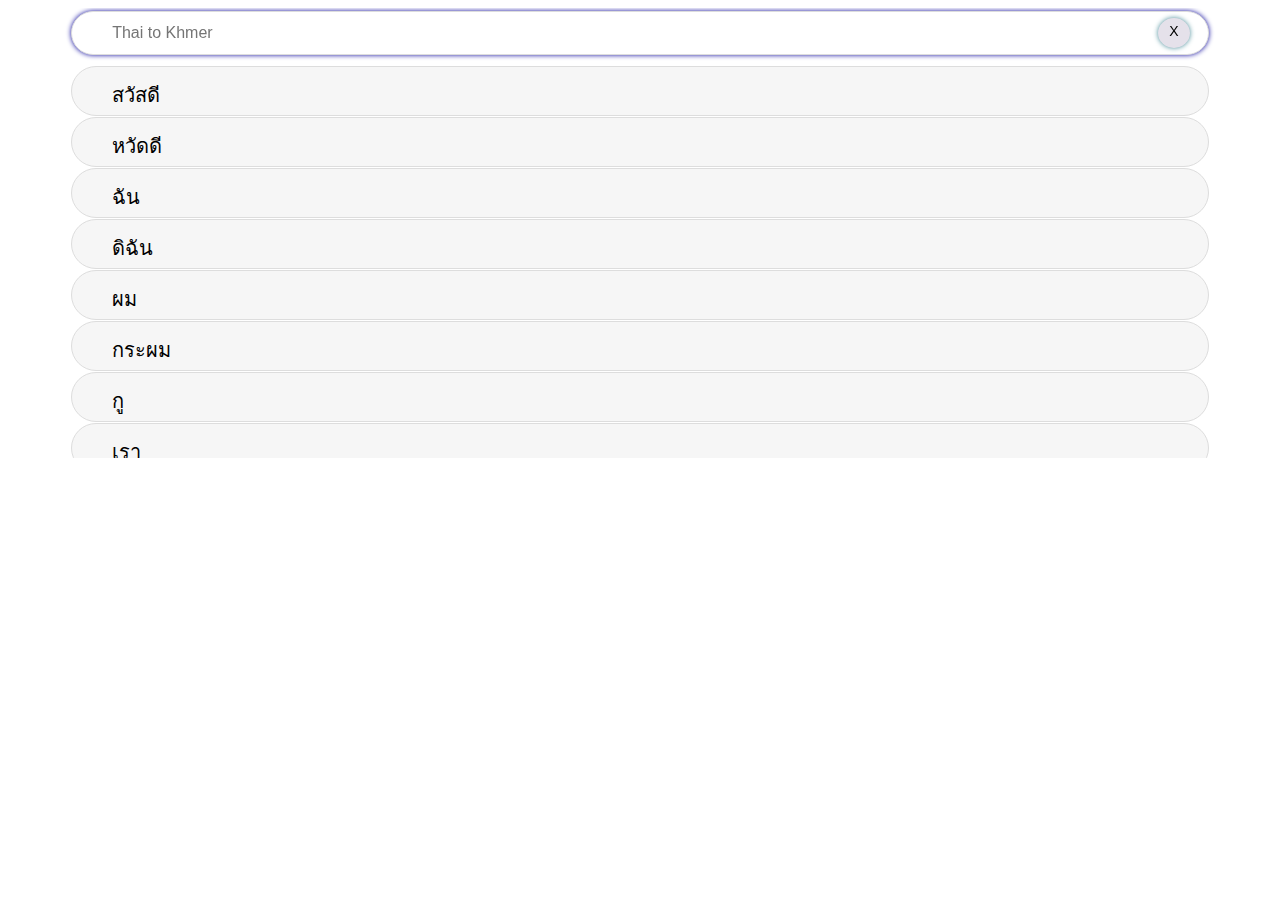
==== commit ecb3775b: "Update index.html" ====
--- a/index.html
+++ b/index.html
@@ -29,7 +29,7 @@
 				<div class="force-overflow"> 
 <div class="search-sticky">
 <form>
-<input class="search-box" type="text" id="myInput" onkeyup="myFunction()" placeholder="Thai Khmer English" title=""  />
+<input class="search-box" type="text" id="myInput" onkeyup="myFunction()" placeholder="Thai to Khmer" title=""  />
 <button class="close-icon" type="reset">
 </button>
  </form>
@@ -40,7 +40,7 @@
   <li ><a href="#popup-sawadee" > สวัสดี <span> ជំរាបសួរ ជំរាបលា សួស្ដី	สวัสดีค่ะ สวัสดีครับ หวัดดี hi hello bye goodbye </span></a></li></div>
   <div id="popup-sawadee" class="popup"> 
     <div id="wrapper-popup">
-       <div class="scrollbar-popup" id="style-7-popup"> 
+       <!--<div class="scrollbar-popup" id="style-7-popup"> -->
 				<div class="force-overflow-popup">
 <div class="row-popup">
    <button class="close" > <a href="#" class="close"><i class="fa-solid fa-xmark"></i></a></button>
@@ -52,7 +52,7 @@
     <h4><b>សួស្ដី<br/>ជំរាបសួរ<br/>ជំរាបលា</b><span></span></h4>
     <h3>hi , hello <br/> goodbye , bye</h3>
                     </div>
-             </div>
+            <!-- </div> -->
      </div>
 </div>
 <button class="close-popup"><a href="#" class="close-popup"></a></button>
@@ -2027,6 +2027,13 @@
    <h4>អៀន <br /> ខ្មាស់ </h4>
   <h3>shy <br /> embarrassed</h3>
 
+                  </div>
+            </div>
+        </div>
+    </div>
+<button class="close-popup"><a href="#" class="close-popup"></a></button>
+
+
   <div class="tooltip"> <span class="tooltiptext">អៀន / ខ្មាស់</span>
     <li ><a href="#aai" > อาย <span> អៀន ខ្មាស់ shy embarrassed </span></a></li></div>
     <div id="aai" class="popup">
@@ -2057,4 +2064,4 @@
         <!--=============== MAIN JS ===============-->
         <script src="assets/js/main.js"></script>
     </body>
-</html>+</html>
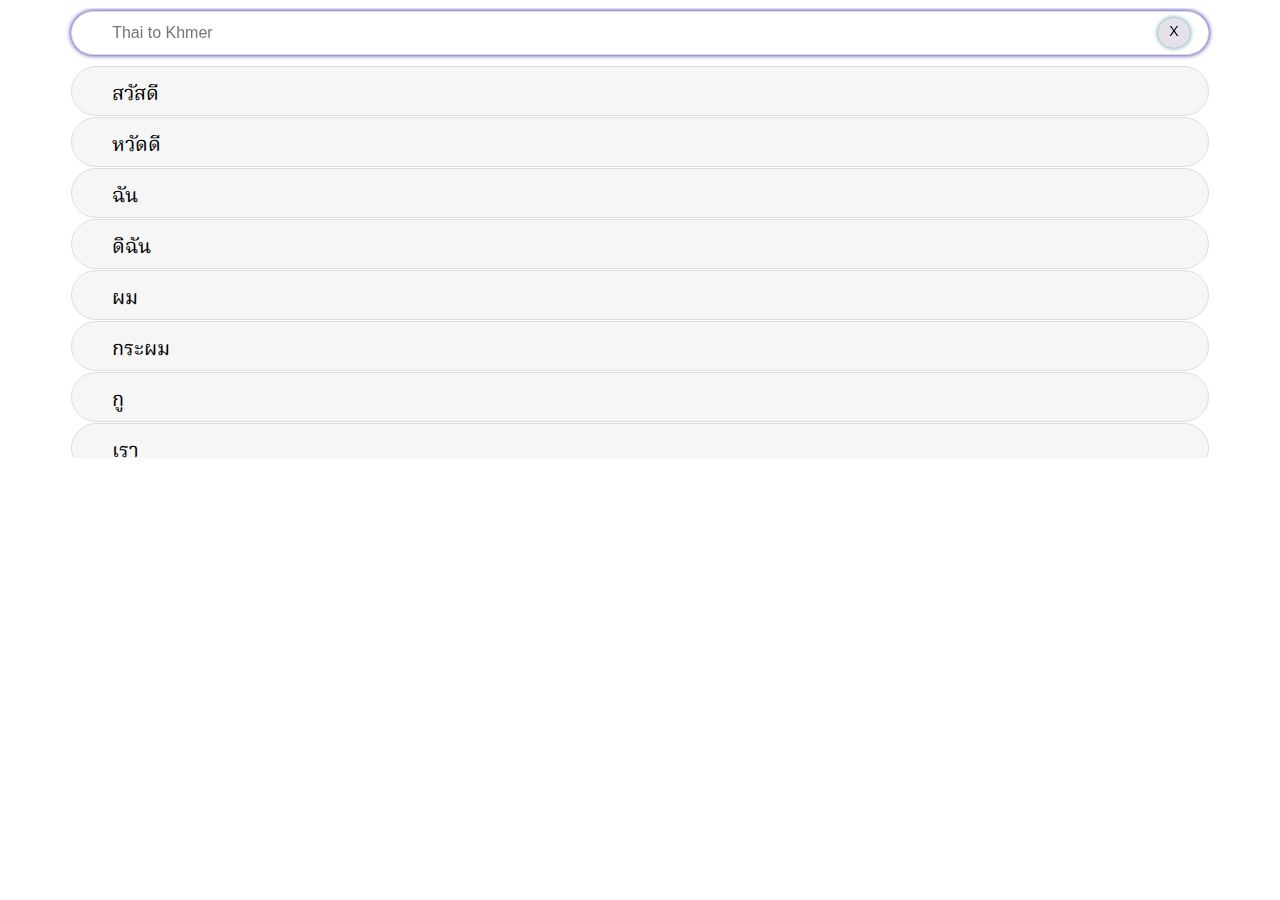
==== commit eed01c43: "Update index.html" ====
--- a/index.html
+++ b/index.html
@@ -10,7 +10,7 @@
         <!--=============== CSS ===============-->
         <link rel="stylesheet" href="assets/css/styles.css">
 
-        <title>Responsive Modal Popup</title>
+        <title>Thai to Khmer</title>
 
         <link rel="stylesheet" href="https://cdnjs.cloudflare.com/ajax/libs/font-awesome/6.1.2/css/all.min.css">
 	<!----Custom css link---->
@@ -40,7 +40,7 @@
   <li ><a href="#popup-sawadee" > สวัสดี <span> ជំរាបសួរ ជំរាបលា សួស្ដី	สวัสดีค่ะ สวัสดีครับ หวัดดี hi hello bye goodbye </span></a></li></div>
   <div id="popup-sawadee" class="popup"> 
     <div id="wrapper-popup">
-       <!--<div class="scrollbar-popup" id="style-7-popup"> -->
+       <!--<div class="scrollbar-popup" id="style-7-popup"> scroll style-->
 				<div class="force-overflow-popup">
 <div class="row-popup">
    <button class="close" > <a href="#" class="close"><i class="fa-solid fa-xmark"></i></a></button>
@@ -52,16 +52,15 @@
     <h4><b>សួស្ដី<br/>ជំរាបសួរ<br/>ជំរាបលា</b><span></span></h4>
     <h3>hi , hello <br/> goodbye , bye</h3>
                     </div>
-            <!-- </div> -->
-     </div>
-</div>
-<button class="close-popup"><a href="#" class="close-popup"></a></button>
-
-<div class="tooltip"> <span class="tooltiptext">ជំរាបសួរ / ជំរាបលា</span>
+            <!-- </div> sccroll style-->
+     </div>
+</div>
+<button class="close-popup"><a href="#" class="close-popup"></a></button> <!--end-->
+
+<div class="tooltip"> <span class="tooltiptext">សួស្ដី / ជំរាបលា</span>
   <li ><a href="#wadee" > หวัดดี <span> ជំរាបសួរ ជំរាបលា សួស្ដី hi hello bye goodbye </span></a></li></div>
   <div id="wadee" class="popup"> 
-    <div id="wrapper-popup">
-       <div class="scrollbar-popup" id="style-7-popup"> 
+    <div id="wrapper-popup"> 
 				<div class="force-overflow-popup">
 <div class="row-popup">
    <button class="close"  > <a href="#" class="close"><i class="fa-solid fa-xmark"></i></a></button>
@@ -73,7 +72,7 @@
     <h4 ><b>សួស្ដី<br/>ជំរាបលា<br/></b><span>(មិនផ្លូវការ)</span></h4>
     <h3>hi , hello <br/>bye</h3>
                     </div>
-             </div>
+             
      </div>
 </div>
 <button class="close-popup"><a href="#" class="close-popup"></a></button>
@@ -82,7 +81,7 @@
   <li ><a href="#chăn" > ฉัน <span> ខ្ញុំ ឆាន់ i me eat </span></a></li></div>
   <div id="chăn" class="popup"> 
     <div id="wrapper-popup">
-       <div class="scrollbar-popup" id="style-7-popup"> 
+        
 				<div class="force-overflow-popup">
 <div class="row-popup">
    <button class="close"  > <a href="#" class="close"><i class="fa-solid fa-xmark"></i></a></button>
@@ -94,7 +93,7 @@
     <h4 ><b>ខ្ញុំ <span>(ស្រី/ប្រុស)</span><br/>ឆាន់ <span>(ចង្ហាន់)</span></b><span></span></h4>
     <h3>I , me <br/> eat</h3>
                     </div>
-             </div>
+             
      </div>
 </div>
 <button class="close-popup"><a href="#" class="close-popup"></a></button>
@@ -103,7 +102,7 @@
   <li ><a href="#dìchăn" > ดิฉัน <span> នាងខ្ញុំ i me </span></a></li></div>
     <div id="dìchăn" class="popup"> 
       <div id="wrapper-popup">
-         <div class="scrollbar-popup" id="style-7-popup"> 
+          
           <div class="force-overflow-popup">
   <div class="row-popup">
      <button class="close"  > <a href="#" class="close"><i class="fa-solid fa-xmark"></i></a></button>
@@ -115,7 +114,7 @@
       <h4 ><b>ខ្ញុំ / នាងខ្ញុំ <span>(ស្រី) </span> <span> </span></b><span></span></h4>
       <h3>I , me </h3>
                       </div>
-               </div>
+               
        </div>
   </div>
   <button class="close-popup"><a href="#" class="close-popup"></a></button>
@@ -124,7 +123,7 @@
   <li ><a href="#pŏm" > ผม <span> ខ្ញុំ សក់ i me hair </span></a></li></div>
 	<div id="pŏm" class="popup"> 
     <div id="wrapper-popup">
-    <div class="scrollbar-popup" id="style-7-popup"> 
+     
      <div class="force-overflow-popup">
 <div class="row-popup">
 <button class="close"  > <a href="#" class="close"><i class="fa-solid fa-xmark"></i></a></button>
@@ -136,7 +135,7 @@
  <h4 ><b>ខ្ញុំ <span>(ប្រុស) </span> <br/>សក់<span> </span></b><span></span></h4>
  <h3>I , me <br/> hair</h3>
                  </div>
-          </div>
+          
   </div>
 </div>
 <button class="close-popup"><a href="#" class="close-popup"></a></button>
@@ -145,7 +144,7 @@
   <li ><a href="#gràpŏm" > กระผม <span> ខ្ញុំ បាទ i me </span></a></li></div>
   <div id="gràpŏm" class="popup"> 
     <div id="wrapper-popup">
-    <div class="scrollbar-popup" id="style-7-popup"> 
+     
      <div class="force-overflow-popup">
 <div class="row-popup">
 <button class="close"  > <a href="#" class="close"><i class="fa-solid fa-xmark"></i></a></button>
@@ -157,7 +156,7 @@
  <h4 ><b>ខ្ញុំ / ខ្ញុំបាទ <span>(ប្រុស) </span><span> </span></b><span></span></h4>
  <h3>I , me</h3>
                  </div>
-          </div>
+          
   </div>
 </div>
 <button class="close-popup"><a href="#" class="close-popup"></a></button>
@@ -166,7 +165,7 @@
   <li ><a href="#goo" > กู <span > ខ្ញុំ អញ i me </span></a></li></div>
   <div id="goo" class="popup"> 
     <div id="wrapper-popup">
-       <div class="scrollbar-popup" id="style-7-popup"> 
+        
         <div class="force-overflow-popup">
 <div class="row-popup">
    <button class="close"  > <a href="#" class="close"><i class="fa-solid fa-xmark"></i></a></button>
@@ -178,7 +177,7 @@
     <h4 >អញ<b><span></span> <span> </span></b><span></span></h4>
     <h3>I , me </h3>
                     </div>
-             </div>
+             
      </div>
 </div>
 <button class="close-popup"><a href="#" class="close-popup"></a></button>
@@ -187,7 +186,7 @@
   <li ><a href="#rao" > เรา <span> យើង ខ្ញុំ we us </span></a></li></div>
   <div id="rao" class="popup"> 
     <div id="wrapper-popup">
-       <div class="scrollbar-popup" id="style-7-popup"> 
+        
         <div class="force-overflow-popup">
 <div class="row-popup">
    <button class="close"  > <a href="#" class="close"><i class="fa-solid fa-xmark"></i></a></button>
@@ -199,7 +198,7 @@
     <h4 >យើង<b><span></span> <span> <br/></span>ខ្ញុំ</b><span></span></h4>
     <h3>we , us <br/>I , me </h3>
                     </div>
-             </div>
+             
      </div>
 </div>
 <button class="close-popup"><a href="#" class="close-popup"></a></button>
@@ -208,7 +207,7 @@
   <li ><a href="#kun" > คุณ <span> អ្នក លោក you Mr. Mrs. Miss Ms. </span></a></li></div>
   <div id="kun" class="popup"> 
     <div id="wrapper-popup">
-       <div class="scrollbar-popup" id="style-7-popup"> 
+        
         <div class="force-overflow-popup">
 <div class="row-popup">
    <button class="close"  > <a href="#" class="close"><i class="fa-solid fa-xmark"></i></a></button>
@@ -220,7 +219,7 @@
     <h4 >អ្នក<b><span></span> <span> <br/></span>លោក</b><span></span></h4>
     <h3>you<br/> Mr , Miss , Ms , Mrs</h3>
                     </div>
-             </div>
+             
      </div>
 </div>
 <button class="close-popup"><a href="#" class="close-popup"></a></button>
@@ -229,7 +228,7 @@
   <li ><a href="#naai" > นาย <span> លោក នាយ អ្នក you Mr.</span></a></li></div>
   <div id="naai" class="popup"> 
     <div id="wrapper-popup">
-       <div class="scrollbar-popup" id="style-7-popup"> 
+        
         <div class="force-overflow-popup">
 <div class="row-popup">
    <button class="close"  > <a href="#" class="close"><i class="fa-solid fa-xmark"></i></a></button>
@@ -241,7 +240,7 @@
     <h4 >អ្នក<b><br/><span></span>លោក <span> <br/></span></b>នាយ<span></span></h4>
     <h3>you<br/> Mr.</h3>
                     </div>
-             </div>
+             
      </div>
 </div>
 <button class="close-popup"><a href="#" class="close-popup"></a></button>
@@ -250,7 +249,7 @@
   <li ><a href="#meung" > มึง <span> ឯង ហែង អ្នក you </span></a></li></div>
   <div id="meung" class="popup"> 
     <div id="wrapper-popup">
-       <div class="scrollbar-popup" id="style-7-popup"> 
+        
         <div class="force-overflow-popup">
 <div class="row-popup">
    <button class="close"  > <a href="#" class="close"><i class="fa-solid fa-xmark"></i></a></button>
@@ -262,7 +261,7 @@
     <h4 >ហែង<b><br/><span></span>ឯង <span> <br/></span></b><span></span></h4>
     <h3>you</h3>
                     </div>
-             </div>
+             
      </div>
 </div>
 <button class="close-popup"><a href="#" class="close-popup"></a></button>
@@ -271,7 +270,7 @@
   <li ><a href="#gae" > แก <span> ឯង គេ អ្នក គាត់ you he she </span></a></li></div>
   <div id="gae" class="popup"> 
     <div id="wrapper-popup">
-       <div class="scrollbar-popup" id="style-7-popup"> 
+        
         <div class="force-overflow-popup">
 <div class="row-popup">
    <button class="close"  > <a href="#" class="close"><i class="fa-solid fa-xmark"></i></a></button>
@@ -283,7 +282,7 @@
     <h4 >ឯង<b><br/><span></span>គេ <span> <br/></span></b>គាត់<span></span></h4>
     <h3>you<br/>he , him <br/> she , her</h3>
                     </div>
-             </div>
+             
      </div>
 </div>
 <button class="close-popup"><a href="#" class="close-popup"></a></button>
@@ -292,7 +291,7 @@
   <li ><a href="#ter" > เธอ <span> ឯង នាង អ្នក you her	she </span></a></li></div>
   <div id="ter" class="popup"> 
     <div id="wrapper-popup">
-       <div class="scrollbar-popup" id="style-7-popup"> 
+        
         <div class="force-overflow-popup">
 <div class="row-popup">
    <button class="close"  > <a href="#" class="close"><i class="fa-solid fa-xmark"></i></a></button>
@@ -304,7 +303,7 @@
     <h4 >នាង<b><br/><span></span>អ្នក  / ឯង<span> <br/></span></b>អូន / បង<span></span></h4>
     <h3>she , her<br/>you</h3>
                     </div>
-             </div>
+             
      </div>
 </div>
 <button class="close-popup"><a href="#" class="close-popup"></a></button>
@@ -313,7 +312,7 @@
   <li ><a href="#kăo"> เขา <span > គេ គាត់ he she </span></a></li></div>
   <div id="kăo" class="popup"> 
     <div id="wrapper-popup">
-       <div class="scrollbar-popup" id="style-7-popup"> 
+        
         <div class="force-overflow-popup">
 <div class="row-popup">
    <button class="close"  > <a href="#" class="close"><i class="fa-solid fa-xmark"></i></a></button>
@@ -325,7 +324,7 @@
     <h4 >គេ<b><br/><span></span>គាត់<span> <br/></span></b><span></span></h4>
     <h3>he , him<br/>she , her</h3>
                     </div>
-             </div>
+             
      </div>
 </div>
 <button class="close-popup"><a href="#" class="close-popup"></a></button>
@@ -334,7 +333,7 @@
   <li ><a href="#rák" > รัก <span> ស្រលាញ់ love </span></a></li></div>
   <div id="rák" class="popup"> 
     <div id="wrapper-popup">
-       <div class="scrollbar-popup" id="style-7-popup"> 
+        
         <div class="force-overflow-popup">
 <div class="row-popup">
    <button class="close"  > <a href="#" class="close"><i class="fa-solid fa-xmark"></i></a></button>
@@ -346,7 +345,7 @@
     <h4 >ស្រលាញ់</h4>
     <h3>love</h3>
                     </div>
-             </div>
+             
      </div>
 </div>
 <button class="close-popup"><a href="#" class="close-popup"></a></button>
@@ -355,7 +354,7 @@
   <li ><a href="#hák" > ฮัก <span> ស្រលាញ់ love </span></a></li></div>
   <div id="hák" class="popup"> 
     <div id="wrapper-popup">
-       <div class="scrollbar-popup" id="style-7-popup"> 
+        
         <div class="force-overflow-popup">
 <div class="row-popup">
    <button class="close"  > <a href="#" class="close"><i class="fa-solid fa-xmark"></i></a></button>
@@ -367,7 +366,7 @@
     <h4 >ស្រលាញ់<br/><b><span>(ពាក្យមិនផ្លូវការ)</span></b></h4>
     <h3>love</h3>
                     </div>
-             </div>
+             
      </div>
 </div>
 <button class="close-popup"><a href="#" class="close-popup"></a></button>
@@ -376,7 +375,7 @@
   <li ><a href="#chôp" > ชอบ <span> ចូលចិត្ត like </span></a></li></div>
   <div id="chôp" class="popup"> 
     <div id="wrapper-popup">
-       <div class="scrollbar-popup" id="style-7-popup"> 
+        
         <div class="force-overflow-popup">
 <div class="row-popup">
    <button class="close"  > <a href="#" class="close"><i class="fa-solid fa-xmark"></i></a></button>
@@ -388,7 +387,7 @@
     <h4 >ចូលចិត្ត</h4>
     <h3>like</h3>
                     </div>
-             </div>
+             
      </div>
 </div>
 <button class="close-popup"><a href="#" class="close-popup"></a></button>
@@ -397,7 +396,7 @@
   <li ><a href="#mák" > มัก<span> ចូលចិត្ត like </span></a></li></div>
   <div id="mák" class="popup"> 
     <div id="wrapper-popup">
-       <div class="scrollbar-popup" id="style-7-popup"> 
+        
         <div class="force-overflow-popup">
 <div class="row-popup">
    <button class="close"  > <a href="#" class="close"><i class="fa-solid fa-xmark"></i></a></button>
@@ -409,7 +408,7 @@
     <h4 >ចូលចិត្ត</h4>
     <h3>like</h3>
                     </div>
-             </div>
+             
      </div>
 </div>
 <button class="close-popup"><a href="#" class="close-popup"></a></button>
@@ -418,7 +417,7 @@
   <li ><a href="#rappitchop" > รับผิดชอบ <span> ទំនួលខុសត្រូវ ទទួលខុសត្រូវ responsible </span></a></li></div>
   <div id="rappitchop" class="popup">
     <div id="wrapper-popup">
-		  <div class="scrollbar-popup" id="style-7-popup">
+		  
 				<div class="force-overflow-popup">
 <div class="row-popup">
    <button class="close"  > <a href="#" class="close"><i class="fa-solid fa-xmark"></i></a></button>
@@ -430,7 +429,7 @@
      <h4>ទំនួលខុសត្រូវ<br/>ទទួលខុសត្រូវ</h4>
     <h3>responsible </h3>
                     </div>
-             </div>
+             
      </div>
 </div>
 <button class="close-popup"><a href="#" class="close-popup"></a></button>
@@ -439,7 +438,7 @@
   <li ><a href="#glìiat" > เกลียด <span > ស្អប់ hate </span></a></li></div>
   <div id="glìiat" class="popup">
     <div id="wrapper-popup">
-		  <div class="scrollbar-popup" id="style-7-popup">
+		  
 				<div class="force-overflow-popup">
 <div class="row-popup">
    <button class="close"  > <a href="#" class="close"><i class="fa-solid fa-xmark"></i></a></button>
@@ -451,7 +450,7 @@
      <h4>ស្អប់</h4>
     <h3>hate</h3>
                     </div>
-             </div>
+             
      </div>
 </div>
 <button class="close-popup"><a href="#" class="close-popup"></a></button>
@@ -460,7 +459,7 @@
   <li ><a href="#bpai" > ไป <span> go ទៅ </span></a></li></div>
   <div id="bpai" class="popup">
     <div id="wrapper-popup">
-		  <div class="scrollbar-popup" id="style-7-popup">
+		  
 				<div class="force-overflow-popup">
 <div class="row-popup">
    <button class="close"  > <a href="#" class="close"><i class="fa-solid fa-xmark"></i></a></button>
@@ -472,7 +471,7 @@
      <h4>ទៅ</h4>
     <h3>go</h3>
                     </div>
-             </div>
+             
      </div>
 </div>
 <button class="close-popup"><a href="#" class="close-popup"></a></button>
@@ -481,7 +480,7 @@
   <li ><a href="#maa" > มา <span> មក come </span></a></li></div>
   <div id="maa" class="popup">
     <div id="wrapper-popup">
-		  <div class="scrollbar-popup" id="style-7-popup">
+		  
 				<div class="force-overflow-popup">
 <div class="row-popup">
    <button class="close"  > <a href="#" class="close"><i class="fa-solid fa-xmark"></i></a></button>
@@ -493,7 +492,7 @@
      <h4>មក</h4>
     <h3>come</h3>
                     </div>
-             </div>
+             
      </div>
 </div>
 <button class="close-popup"><a href="#" class="close-popup"></a></button>
@@ -502,7 +501,7 @@
   <li ><a href="#gin" > กิน <span> ស៊ី ញ៉ាំ ហូប eat </span></a></li></div>
   <div id="gin" class="popup">
     <div id="wrapper-popup">
-		  <div class="scrollbar-popup" id="style-7-popup">
+		  
 				<div class="force-overflow-popup">
 <div class="row-popup">
    <button class="close"  > <a href="#" class="close"><i class="fa-solid fa-xmark"></i></a></button>
@@ -514,7 +513,7 @@
      <h4>ស៊ី / ញ៉ាំ / ហូប</h4>
     <h3>eat</h3>
                     </div>
-             </div>
+             
      </div>
 </div>
 <button class="close-popup"><a href="#" class="close-popup"></a></button>
@@ -523,7 +522,7 @@
   <li ><a href="#non" > นอน <span> ដេក គេង sleep </span></a></li></div>
   <div id="non" class="popup">
     <div id="wrapper-popup">
-		  <div class="scrollbar-popup" id="style-7-popup">
+		  
 				<div class="force-overflow-popup">
 <div class="row-popup">
    <button class="close"  > <a href="#" class="close"><i class="fa-solid fa-xmark"></i></a></button>
@@ -535,7 +534,7 @@
      <h4>គេង / ដេក</h4>
     <h3>sleep , lie </h3>
                     </div>
-             </div>
+             
      </div>
 </div>
 <button class="close-popup"><a href="#" class="close-popup"></a></button>
@@ -544,7 +543,7 @@
   <li ><a href="#ngûuang" > ง่วง <span> ងងុយគេង ងងុយដេក sleepy </span></a></li></div>
   <div id="ngûuang" class="popup">
     <div id="wrapper-popup">
-		  <div class="scrollbar-popup" id="style-7-popup">
+		  
 				<div class="force-overflow-popup">
 <div class="row-popup">
    <button class="close"  > <a href="#" class="close"><i class="fa-solid fa-xmark"></i></a></button>
@@ -556,7 +555,7 @@
      <h4>ងងុយ</h4>
     <h3>sleepy</h3>
                     </div>
-             </div>
+             
      </div>
 </div>
 <button class="close-popup"><a href="#" class="close-popup"></a></button>
@@ -565,7 +564,7 @@
   <li ><a href="#dern" > เดิน <span> ដើរ walk </span></a></li></div>
   <div id="dern" class="popup">
     <div id="wrapper-popup">
-		  <div class="scrollbar-popup" id="style-7-popup">
+		  
 				<div class="force-overflow-popup">
 <div class="row-popup">
    <button class="close"  > <a href="#" class="close"><i class="fa-solid fa-xmark"></i></a></button>
@@ -577,7 +576,7 @@
      <h4>ដើរ</h4>
     <h3>walk</h3>
                     </div>
-             </div>
+             
      </div>
 </div>
 <button class="close-popup"><a href="#" class="close-popup"></a></button>
@@ -586,7 +585,7 @@
   <li ><a href="#ngaan" > งาน <span> ការងារ ពិធី work job event festival	ceremeny </span></a></li></div>
   <div id="ngaan" class="popup">
     <div id="wrapper-popup">
-		  <div class="scrollbar-popup" id="style-7-popup">
+		  
 				<div class="force-overflow-popup">
 <div class="row-popup">
    <button class="close"  > <a href="#" class="close"><i class="fa-solid fa-xmark"></i></a></button>
@@ -598,7 +597,7 @@
      <h4>ការងារ</h4>
     <h3>work , job<br/>festival , event , ceremony</h3>
                     </div>
-             </div>
+             
      </div>
 </div>
 <button class="close-popup"><a href="#" class="close-popup"></a></button>
@@ -607,7 +606,7 @@
   <li ><a href="#dtàengngaan"> แต่งงาน <span> រៀបការ មង្គលការ marry married អាពាហ៍ពិពាហ៍ </span></a></li></div>
   <div id="dtàengngaan" class="popup">
     <div id="wrapper-popup">
-		  <div class="scrollbar-popup" id="style-7-popup">
+		  
 				<div class="force-overflow-popup">
 <div class="row-popup">
    <button class="close"  > <a href="#" class="close"><i class="fa-solid fa-xmark"></i></a></button>
@@ -619,7 +618,7 @@
      <h4>រៀបការ / មង្គលការ</h4>
     <h3>marry , married</h3>
                     </div>
-             </div>
+             
      </div>
 </div>
 <button class="close-popup"><a href="#" class="close-popup"></a></button>
@@ -628,7 +627,7 @@
   <li ><a href="#gaan" > การ <span> ការ ការងារ work </span></a></li></div>
   <div id="gaan" class="popup">
     <div id="wrapper-popup">
-		  <div class="scrollbar-popup" id="style-7-popup">
+		  
 				<div class="force-overflow-popup">
 <div class="row-popup">
    <button class="close"  > <a href="#" class="close"><i class="fa-solid fa-xmark"></i></a></button>
@@ -640,7 +639,7 @@
      <h4>ការ	<br/>	ការងារ</h4>
     <h3>prefix <br/>work</h3>
                     </div>
-             </div>
+             
      </div>
 </div>
 <button class="close-popup"><a href="#" class="close-popup"></a></button>
@@ -649,7 +648,7 @@
   <li ><a href="#dtàlàat" > ตลาด <span> ផ្សារ market </span></a></li></div>
   <div id="dtàlàat" class="popup">
     <div id="wrapper-popup">
-		  <div class="scrollbar-popup" id="style-7-popup">
+		  
 				<div class="force-overflow-popup">
 <div class="row-popup">
    <button class="close"  > <a href="#" class="close"><i class="fa-solid fa-xmark"></i></a></button>
@@ -661,7 +660,7 @@
      <h4>ផ្សារ</h4>
     <h3>market</h3>
                     </div>
-             </div>
+             
      </div>
 </div>
 <button class="close-popup"><a href="#" class="close-popup"></a></button>
@@ -670,7 +669,7 @@
   <li ><a href="#gaandtàlàat" > การตลาด <span> ទីផ្សារ marketing </span></a></li></div>
   <div id="gaandtàlàat" class="popup">
     <div id="wrapper-popup">
-		  <div class="scrollbar-popup" id="style-7-popup">
+		  
 				<div class="force-overflow-popup">
 <div class="row-popup">
    <button class="close"  > <a href="#" class="close"><i class="fa-solid fa-xmark"></i></a></button>
@@ -682,7 +681,7 @@
      <h4>ទីផ្សារ</h4>
     <h3>marketing</h3>
                     </div>
-             </div>
+             
      </div>
 </div>
 <button class="close-popup"><a href="#" class="close-popup"></a></button>
@@ -691,7 +690,7 @@
   <li ><a href="#dee" > ดี <span> ល្អ good nice </span></a></li></div>
   <div id="dee" class="popup">
     <div id="wrapper-popup">
-		  <div class="scrollbar-popup" id="style-7-popup">
+		  
 				<div class="force-overflow-popup">
 <div class="row-popup">
    <button class="close"  > <a href="#" class="close"><i class="fa-solid fa-xmark"></i></a></button>
@@ -703,7 +702,7 @@
      <h4>ល្អ</h4>
     <h3>good , nice</h3>
                     </div>
-             </div>
+             
      </div>
 </div>
 <button class="close-popup"><a href="#" class="close-popup"></a></button>
@@ -712,7 +711,7 @@
   <li ><a href="#jai" > ใจ <span> ចិត្ត បេះដូង heart mind</span></a></li></div>
     <div id="jai" class="popup">
       <div id="wrapper-popup">
-        <div class="scrollbar-popup" id="style-7-popup">
+        
           <div class="force-overflow-popup">
   <div class="row-popup">
      <button class="close"  > <a href="#" class="close"><i class="fa-solid fa-xmark"></i></a></button>
@@ -724,7 +723,7 @@
        <h4>ចិត្ត	/	គំនិត	/	បេះដូង</h4>
       <h3>mind , spirit , heart </h3>
                       </div>
-               </div>
+               
        </div>
   </div>
   <button class="close-popup"><a href="#" class="close-popup"></a></button>
@@ -733,7 +732,7 @@
   <li ><a href="#jaidee" > ใจดี <span> ចិត្តល្អ kind generous </span></a></li></div>
   <div id="jaidee" class="popup">
     <div id="wrapper-popup">
-      <div class="scrollbar-popup" id="style-7-popup">
+      
         <div class="force-overflow-popup">
 <div class="row-popup">
    <button class="close"  > <a href="#" class="close"><i class="fa-solid fa-xmark"></i></a></button>
@@ -745,7 +744,7 @@
      <h4>ចិត្តល្អ</h4>
     <h3>kind , generous</h3>
                     </div>
-             </div>
+             
      </div>
 </div>
 <button class="close-popup"><a href="#" class="close-popup"></a></button>
@@ -754,7 +753,7 @@
   <li ><a href="#deejai" > ดีใจ <span> សប្បាយចិត្ត រីករាយ glad happy pleased </span></a></li></div>
   <div id="deejai" class="popup">
     <div id="wrapper-popup">
-     <div class="scrollbar-popup" id="style-7-popup">
+     
       <div class="force-overflow-popup">
 <div class="row-popup">
  <button class="close"  > <a href="#" class="close"><i class="fa-solid fa-xmark"></i></a></button>
@@ -766,7 +765,7 @@
    <h4>សប្បាយចិត្ត</h4>
   <h3>happy , glad , pleased </h3>
                   </div>
-           </div>
+           
    </div>
 </div>
 <button class="close-popup"><a href="#" class="close-popup"></a></button>
@@ -775,7 +774,7 @@
   <li ><a href="#dtaa" > ตา <span> ភ្នែក តា eye grandfather 	 </span></a></li></div>
   <div id="dtaa" class="popup">
     <div id="wrapper-popup">
-     <div class="scrollbar-popup" id="style-7-popup">
+     
       <div class="force-overflow-popup">
 <div class="row-popup">
  <button class="close"  > <a href="#" class="close"><i class="fa-solid fa-xmark"></i></a></button>
@@ -787,7 +786,7 @@
    <h4>តា<b><span> (ខាងម្ដាយ)</span></b><br/>ភ្នែក</h4>
   <h3>maternal grandfather ,	grandfather	<br/> eye</h3>
                   </div>
-           </div>
+           
    </div>
 </div>
 <button class="close-popup"><a href="#" class="close-popup"></a></button>
@@ -796,7 +795,7 @@
   <li ><a href="#bpòo" > ปู่ <span> តា grandfather grandpa </span></a></li></div>
   <div id="bpòo" class="popup">
     <div id="wrapper-popup">
-     <div class="scrollbar-popup" id="style-7-popup">
+     
       <div class="force-overflow-popup">
 <div class="row-popup">
  <button class="close"  > <a href="#" class="close"><i class="fa-solid fa-xmark"></i></a></button>
@@ -808,7 +807,7 @@
    <h4>តា<b><span> (ខាងឪពុក)</span></b></h4>
   <h3>paternal grandfather ,	grandfather , grandpa </h3>
                   </div>
-           </div>
+           
    </div>
 </div>
 <button class="close-popup"><a href="#" class="close-popup"></a></button>
@@ -817,7 +816,7 @@
   <li ><a href="#yaai" > ยาย <span> យាយ grandmother grandma granny </span></a></li></div>
   <div id="yaai" class="popup">
     <div id="wrapper-popup">
-     <div class="scrollbar-popup" id="style-7-popup">
+     
       <div class="force-overflow-popup">
 <div class="row-popup">
  <button class="close"  > <a href="#" class="close"><i class="fa-solid fa-xmark"></i></a></button>
@@ -829,7 +828,7 @@
    <h4>យាយ<b><span> (ខាងម្ដាយ)</span></b></h4>
   <h3>grandmother ,	grandma , granny </h3>
                   </div>
-           </div>
+           
    </div>
 </div>
 <button class="close-popup"><a href="#" class="close-popup"></a></button>
@@ -838,7 +837,7 @@
   <li ><a href="#yâa" > ย่า <span> យាយ grandmother grandma granny </span></a></li></div>
   <div id="yâa" class="popup">
     <div id="wrapper-popup">
-     <div class="scrollbar-popup" id="style-7-popup">
+     
       <div class="force-overflow-popup">
 <div class="row-popup">
  <button class="close"  > <a href="#" class="close"><i class="fa-solid fa-xmark"></i></a></button>
@@ -850,7 +849,7 @@
    <h4>យាយ<b><span> (ខាងឪពុក)</span></b></h4>
   <h3>grandmother ,	grandma , granny </h3>
                   </div>
-           </div>
+           
    </div>
 </div>
 <button class="close-popup"><a href="#" class="close-popup"></a></button>
@@ -859,7 +858,7 @@
   <li ><a href="#mâe" > แม่ <span> ម៉ែ ម៉ាក់ ម្ដាយ mother mommy mummy </span></a></li></div>
   <div id="mâe" class="popup">
     <div id="wrapper-popup">
-     <div class="scrollbar-popup" id="style-7-popup">
+     
       <div class="force-overflow-popup">
 <div class="row-popup">
  <button class="close"  > <a href="#" class="close"><i class="fa-solid fa-xmark"></i></a></button>
@@ -871,7 +870,7 @@
    <h4>ម៉ែ / ម៉ាក / ម្ដាយ</h4>
   <h3>mother ,	mom , mummy , mum </h3>
                   </div>
-           </div>
+           
    </div>
 </div>
 <button class="close-popup"><a href="#" class="close-popup"></a></button>
@@ -880,7 +879,7 @@
   <li ><a href="#pôr" > พ่อ <span> ឪពុក ប៉ា father daddy </span></a></li></div>
   <div id="pôr" class="popup">
     <div id="wrapper-popup">
-     <div class="scrollbar-popup" id="style-7-popup">
+     
       <div class="force-overflow-popup">
 <div class="row-popup">
  <button class="close"  > <a href="#" class="close"><i class="fa-solid fa-xmark"></i></a></button>
@@ -892,7 +891,7 @@
    <h4>ឪពុក / ប៉ា </h4>
   <h3>father ,	daddy , dad </h3>
                   </div>
-           </div>
+           
    </div>
 </div>
 <button class="close-popup"><a href="#" class="close-popup"></a></button>
@@ -901,7 +900,7 @@
   <li ><a href="#kít" > คิด <span> គិត ពិចារណ think consider calculate </span></a></li></div>
   <div id="kít" class="popup">
     <div id="wrapper-popup">
-     <div class="scrollbar-popup" id="style-7-popup">
+     
       <div class="force-overflow-popup">
 <div class="row-popup">
  <button class="close"  > <a href="#" class="close"><i class="fa-solid fa-xmark"></i></a></button>
@@ -913,7 +912,7 @@
    <h4>គិត / ពិចារណា </h4>
   <h3>think ,	consider , calculate </h3>
                   </div>
-           </div>
+           
    </div>
 </div>
 <button class="close-popup"><a href="#" class="close-popup"></a></button>
@@ -922,7 +921,7 @@
   <li ><a href="#tĕung" > ถึง <span> ដល់ ទោះបីជា arrive reach even though </span></a></li></div>
   <div id="tĕung" class="popup">
     <div id="wrapper-popup">
-     <div class="scrollbar-popup" id="style-7-popup">
+     
       <div class="force-overflow-popup">
 <div class="row-popup">
  <button class="close"  > <a href="#" class="close"><i class="fa-solid fa-xmark"></i></a></button>
@@ -934,7 +933,7 @@
    <h4>ដល់ <br/>ទោះបីជា <br/> អំពី </h4>
   <h3>reach ,	arrive , get to <br/>even though ,	even if<br/>about , of </h3>
                   </div>
-           </div>
+           
    </div>
 </div>
 <button class="close-popup"><a href="#" class="close-popup"></a></button>
@@ -943,7 +942,7 @@
   <li ><a href="#kíttĕung" > คิดถึง <span> នឹកដល់ គិតដល់ miss think คิดฮอด </span></a></li></div>
   <div id="kíttĕung" class="popup">
     <div id="wrapper-popup">
-     <div class="scrollbar-popup" id="style-7-popup">
+     
       <div class="force-overflow-popup">
 <div class="row-popup">
  <button class="close"  > <a href="#" class="close"><i class="fa-solid fa-xmark"></i></a></button>
@@ -955,7 +954,7 @@
    <h4>នឹក <br/>គិតដល់ <br/> គិតអំពី </h4>
   <h3>miss , think of	,	think about</h3>
                   </div>
-           </div>
+           
    </div>
 </div>
 <button class="close-popup"><a href="#" class="close-popup"></a></button>
@@ -964,7 +963,7 @@
   <li ><a href="#kíthôt" > คิดฮอด <span> នឹកដល់ គិតដល់ miss think  </span></a></li></div>
   <div id="kíthôt" class="popup">
     <div id="wrapper-popup">
-     <div class="scrollbar-popup" id="style-7-popup">
+     
       <div class="force-overflow-popup">
 <div class="row-popup">
  <button class="close"  > <a href="#" class="close"><i class="fa-solid fa-xmark"></i></a></button>
@@ -976,7 +975,7 @@
    <h4>នឹក / គិតដល់<br/><b><span>(ពាក្យមិនផ្លូវការ)</span></b> </h4>
   <h3>miss , think of	,	think about</h3>
                   </div>
-           </div>
+           
    </div>
 </div>
 <button class="close-popup"><a href="#" class="close-popup"></a></button>
@@ -985,7 +984,7 @@
   <li ><a href="#néuk" > นึก <span> នឹកដល់ គិតដល់ think consider </span></a></li></div>
   <div id="néuk" class="popup">
     <div id="wrapper-popup">
-     <div class="scrollbar-popup" id="style-7-popup">
+     
       <div class="force-overflow-popup">
 <div class="row-popup">
  <button class="close"  > <a href="#" class="close"><i class="fa-solid fa-xmark"></i></a></button>
@@ -997,7 +996,7 @@
    <h4>នឹកដល់ <br/>គិតដល់ </h4>
   <h3>bring to mind ,	think	,	consider</h3>
                   </div>
-           </div>
+           
    </div>
 </div>
 <button class="close-popup"><a href="#" class="close-popup"></a></button>
@@ -1006,7 +1005,7 @@
   <li ><a href="#hŭua" > หัว <span> ក្បាល head</span></a></li></div>
   <div id="hŭua" class="popup">
     <div id="wrapper-popup">
-     <div class="scrollbar-popup" id="style-7-popup">
+     
       <div class="force-overflow-popup">
 <div class="row-popup">
  <button class="close"  > <a href="#" class="close"><i class="fa-solid fa-xmark"></i></a></button>
@@ -1018,7 +1017,7 @@
    <h4>ក្បាល</h4>
   <h3>head</h3>
                   </div>
-           </div>
+           
    </div>
 </div>
 <button class="close-popup"><a href="#" class="close-popup"></a></button>
@@ -1027,7 +1026,7 @@
   <li ><a href="#chàlàat" > ฉลาด <span> ឆ្លាត clever intelligent</span></a></li></div>
   <div id="chàlàat" class="popup">
     <div id="wrapper-popup">
-     <div class="scrollbar-popup" id="style-7-popup">
+     
       <div class="force-overflow-popup">
 <div class="row-popup">
  <button class="close"  > <a href="#" class="close"><i class="fa-solid fa-xmark"></i></a></button>
@@ -1039,7 +1038,7 @@
    <h4>ឆ្លាត</h4>
   <h3>clever , intelligent</h3>
                   </div>
-           </div>
+           
    </div>
 </div>
 <button class="close-popup"><a href="#" class="close-popup"></a></button>
@@ -1048,7 +1047,7 @@
   <li ><a href="#ngôh" > โง่ <span> ឆ្លាត clever intelligent</span></a></li></div>
   <div id="ngôh" class="popup">
     <div id="wrapper-popup">
-     <div class="scrollbar-popup" id="style-7-popup">
+     
       <div class="force-overflow-popup">
 <div class="row-popup">
  <button class="close"  > <a href="#" class="close"><i class="fa-solid fa-xmark"></i></a></button>
@@ -1060,7 +1059,7 @@
    <h4>ល្ងង់</h4>
   <h3>foolish , stupid , silly</h3>
                   </div>
-           </div>
+           
    </div>
 </div>
 <button class="close-popup"><a href="#" class="close-popup"></a></button>
@@ -1069,7 +1068,7 @@
   <li ><a href="#wâa" > ว่า <span> ឆ្លាត that blame criticise say tell</span></a></li></div>
   <div id="wâa" class="popup">
     <div id="wrapper-popup">
-     <div class="scrollbar-popup" id="style-7-popup">
+     
       <div class="force-overflow-popup">
 <div class="row-popup">
  <button class="close"  > <a href="#" class="close"><i class="fa-solid fa-xmark"></i></a></button>
@@ -1081,7 +1080,7 @@
    <h4>ថា​ / និយាយ</h4>
   <h3>that <br/> say , tell  <br/>blame , critcise </h3>
                   </div>
-           </div>
+           
    </div>
 </div>
 <button class="close-popup"><a href="#" class="close-popup"></a></button>
@@ -1090,7 +1089,7 @@
   <li ><a href="#yím" > ยิ้ม <span> ញញឹម smile</span></a></li></div>
   <div id="yím" class="popup">
     <div id="wrapper-popup">
-     <div class="scrollbar-popup" id="style-7-popup">
+     
       <div class="force-overflow-popup">
 <div class="row-popup">
  <button class="close"  > <a href="#" class="close"><i class="fa-solid fa-xmark"></i></a></button>
@@ -1102,7 +1101,7 @@
    <h4>ញញឹម</h4>
   <h3>smile</h3>
                   </div>
-           </div>
+           
    </div>
 </div>
 <button class="close-popup"><a href="#" class="close-popup"></a></button>
@@ -1111,7 +1110,7 @@
   <li ><a href="#dtee" > ตี <span> វាយ hit beat strike</span></a></li></div>
   <div id="dtee" class="popup">
     <div id="wrapper-popup">
-     <div class="scrollbar-popup" id="style-7-popup">
+     
       <div class="force-overflow-popup">
 <div class="row-popup">
  <button class="close"  > <a href="#" class="close"><i class="fa-solid fa-xmark"></i></a></button>
@@ -1123,7 +1122,7 @@
    <h4>វាយ</h4>
   <h3>hit , beat , strike</h3>
                   </div>
-           </div>
+           
    </div>
 </div>
 <button class="close-popup"><a href="#" class="close-popup"></a></button>
@@ -1132,7 +1131,7 @@
   <li ><a href="#dtè" > เตะ <span> ទាត់ kick punt</span></a></li></div>
   <div id="dtè" class="popup">
     <div id="wrapper-popup">
-     <div class="scrollbar-popup" id="style-7-popup">
+     
       <div class="force-overflow-popup">
 <div class="row-popup">
  <button class="close"  > <a href="#" class="close"><i class="fa-solid fa-xmark"></i></a></button>
@@ -1144,7 +1143,7 @@
    <h4>ទាត់</h4>
   <h3>kick , punt</h3>
                   </div>
-           </div>
+           
    </div>
 </div>
 <button class="close-popup"><a href="#" class="close-popup"></a></button>
@@ -1153,7 +1152,7 @@
   <li ><a href="#dtàt" > ตัด <span> ទាត់ kick punt</span></a></li></div>
   <div id="dtàt" class="popup">
     <div id="wrapper-popup">
-     <div class="scrollbar-popup" id="style-7-popup">
+     
       <div class="force-overflow-popup">
 <div class="row-popup">
  <button class="close"  > <a href="#" class="close"><i class="fa-solid fa-xmark"></i></a></button>
@@ -1165,7 +1164,7 @@
    <h4>កាត់</h4>
   <h3>cut , cut off/out</h3>
                   </div>
-           </div>
+           
    </div>
 </div>
 <button class="close-popup"><a href="#" class="close-popup"></a></button>
@@ -1174,7 +1173,7 @@
   <li ><a href="#mee" > มี <span> មាន have has there is there are</span></a></li></div>
   <div id="mee" class="popup">
     <div id="wrapper-popup">
-     <div class="scrollbar-popup" id="style-7-popup">
+     
       <div class="force-overflow-popup">
 <div class="row-popup">
  <button class="close"  > <a href="#" class="close"><i class="fa-solid fa-xmark"></i></a></button>
@@ -1186,7 +1185,7 @@
    <h4>មាន</h4>
   <h3>have , has<br/> there is/are</h3>
                   </div>
-           </div>
+           
    </div>
 </div>
 <button class="close-popup"><a href="#" class="close-popup"></a></button>
@@ -1195,7 +1194,7 @@
   <li ><a href="#mâi" > ไม่ <span> មិន​ អត់ no not</span></a></li></div>
   <div id="mâi" class="popup">
     <div id="wrapper-popup">
-     <div class="scrollbar-popup" id="style-7-popup">
+     
       <div class="force-overflow-popup">
 <div class="row-popup">
  <button class="close"  > <a href="#" class="close"><i class="fa-solid fa-xmark"></i></a></button>
@@ -1207,7 +1206,7 @@
    <h4>មិន / អត់</h4>
   <h3>no , not</h3>
                   </div>
-           </div>
+           
    </div>
 </div>
 <button class="close-popup"><a href="#" class="close-popup"></a></button>
@@ -1216,7 +1215,7 @@
   <li ><a href="#àep" > แอบ <span>  លួច លាក់ secretly covertly hide conceal</span></a></li></div>
   <div id="àep" class="popup">
     <div id="wrapper-popup">
-     <div class="scrollbar-popup" id="style-7-popup">
+     
       <div class="force-overflow-popup">
 <div class="row-popup">
  <button class="close"  > <a href="#" class="close"><i class="fa-solid fa-xmark"></i></a></button>
@@ -1228,7 +1227,7 @@
    <h4>លួច / លាក់</h4>
   <h3>secretly , covertly<br/>hide , conceal</h3>
                   </div>
-           </div>
+           
    </div>
 </div>
 <button class="close-popup"><a href="#" class="close-popup"></a></button>
@@ -1237,7 +1236,7 @@
   <li ><a href="#doo" > ดู <span>  មើល see watch look</span></a></li></div>
   <div id="doo" class="popup">
     <div id="wrapper-popup">
-     <div class="scrollbar-popup" id="style-7-popup">
+     
       <div class="force-overflow-popup">
 <div class="row-popup">
  <button class="close"  > <a href="#" class="close"><i class="fa-solid fa-xmark"></i></a></button>
@@ -1249,7 +1248,7 @@
    <h4>មើល</h4>
   <h3>see , watch , look</h3>
                   </div>
-           </div>
+           
    </div>
 </div>
 <button class="close-popup"><a href="#" class="close-popup"></a></button>
@@ -1258,7 +1257,7 @@
   <li ><a href="#mong" > มอง <span>  មើល សំឡឹង មង see look</span></a></li></div>
   <div id="mong" class="popup">
     <div id="wrapper-popup">
-     <div class="scrollbar-popup" id="style-7-popup">
+     
       <div class="force-overflow-popup">
 <div class="row-popup">
  <button class="close"  > <a href="#" class="close"><i class="fa-solid fa-xmark"></i></a></button>
@@ -1270,7 +1269,7 @@
    <h4>មើល / សំឡឹង<br/>មង</h4>
   <h3>see , look</h3>
                   </div>
-           </div>
+           
    </div>
 </div>
 <button class="close-popup"><a href="#" class="close-popup"></a></button>
@@ -1279,7 +1278,7 @@
   <li ><a href="#hĕn" > เห็น <span>  ឃើញ see </span></a></li></div>
   <div id="hĕn" class="popup">
     <div id="wrapper-popup">
-     <div class="scrollbar-popup" id="style-7-popup">
+     
       <div class="force-overflow-popup">
 <div class="row-popup">
  <button class="close"  > <a href="#" class="close"><i class="fa-solid fa-xmark"></i></a></button>
@@ -1291,7 +1290,7 @@
    <h4>ឃើញ</h4>
   <h3>see </h3>
                   </div>
-           </div>
+           
    </div>
 </div>
 <button class="close-popup"><a href="#" class="close-popup"></a></button>
@@ -1300,7 +1299,7 @@
   <li ><a href="#yàak" > อยาก <span>  ចង់ want </span></a></li></div>
   <div id="yàak" class="popup">
     <div id="wrapper-popup">
-     <div class="scrollbar-popup" id="style-7-popup">
+     
       <div class="force-overflow-popup">
 <div class="row-popup">
  <button class="close"  > <a href="#" class="close"><i class="fa-solid fa-xmark"></i></a></button>
@@ -1312,7 +1311,7 @@
    <h4>ចង់</h4>
   <h3>want</h3>
                   </div>
-           </div>
+           
    </div>
 </div>
 <button class="close-popup"><a href="#" class="close-popup"></a></button>
@@ -1321,7 +1320,7 @@
   <li ><a href="#yàa" > อย่า <span> កុំ don't </span></a></li></div>
   <div id="yàa" class="popup">
     <div id="wrapper-popup">
-     <div class="scrollbar-popup" id="style-7-popup">
+     
       <div class="force-overflow-popup">
 <div class="row-popup">
  <button class="close"  > <a href="#" class="close"><i class="fa-solid fa-xmark"></i></a></button>
@@ -1333,7 +1332,7 @@
    <h4>កុំ</h4>
   <h3>do not, don't</h3>
                   </div>
-           </div>
+           
    </div>
 </div>
 <button class="close-popup"><a href="#" class="close-popup"></a></button>
@@ -1342,7 +1341,7 @@
   <li ><a href="#yaa" > ยา <span> ថ្នាំ ថ្នាំញៀន medicine medication drug </span></a></li></div>
   <div id="yaa" class="popup">
     <div id="wrapper-popup">
-     <div class="scrollbar-popup" id="style-7-popup">
+     
       <div class="force-overflow-popup">
 <div class="row-popup">
  <button class="close"  > <a href="#" class="close"><i class="fa-solid fa-xmark"></i></a></button>
@@ -1354,7 +1353,7 @@
    <h4>ថ្នាំ <br/> ថ្នាំញៀន</h4>
   <h3>medicine , medication <br/> drug </h3>
                   </div>
-           </div>
+           
    </div>
 </div>
 <button class="close-popup"><a href="#" class="close-popup"></a></button>
@@ -1363,7 +1362,7 @@
   <li ><a href="#hŭuajai" > หัวใจ <span> បេះដូង heart </span></a></li></div>
   <div id="hŭuajai" class="popup">
     <div id="wrapper-popup">
-     <div class="scrollbar-popup" id="style-7-popup">
+     
       <div class="force-overflow-popup">
 <div class="row-popup">
  <button class="close"  > <a href="#" class="close"><i class="fa-solid fa-xmark"></i></a></button>
@@ -1375,7 +1374,7 @@
    <h4>បេះដូង</h4>
   <h3>heart</h3>
                   </div>
-           </div>
+           
    </div>
 </div>
 <button class="close-popup"><a href="#" class="close-popup"></a></button>
@@ -1384,7 +1383,7 @@
   <li ><a href="#taang" > ทาง <span> ផ្លូវ វិធី way path route</span></a></li></div>
   <div id="taang" class="popup">
     <div id="wrapper-popup">
-     <div class="scrollbar-popup" id="style-7-popup">
+     
       <div class="force-overflow-popup">
 <div class="row-popup">
  <button class="close"  > <a href="#" class="close"><i class="fa-solid fa-xmark"></i></a></button>
@@ -1396,7 +1395,7 @@
    <h4>ផ្លូវ / វិធី<br/>ខាង</h4>
   <h3>way , path , route</h3>
                   </div>
-           </div>
+           
    </div>
 </div>
 <button class="close-popup"><a href="#" class="close-popup"></a></button>
@@ -1405,7 +1404,7 @@
   <li ><a href="#derntaang" > เดินทาง <span> ធ្វើដំណើរ ដំណើរ travel tour </span></a></li></div>
   <div id="derntaang" class="popup">
     <div id="wrapper-popup">
-     <div class="scrollbar-popup" id="style-7-popup">
+     
       <div class="force-overflow-popup">
 <div class="row-popup">
  <button class="close"  > <a href="#" class="close"><i class="fa-solid fa-xmark"></i></a></button>
@@ -1417,7 +1416,7 @@
    <h4>ធ្វើដំណើរ / ដំណើរ</h4>
   <h3>travel , tour , take a trip<br/>journey</h3>
                   </div>
-           </div>
+           
    </div>
 </div>
 <button class="close-popup"><a href="#" class="close-popup"></a></button>
@@ -1426,7 +1425,7 @@
   <li ><a href="#krîiat" > เครียด <span> តានតឹង stressed serious tense </span></a></li></div>
   <div id="krîiat" class="popup">
     <div id="wrapper-popup">
-     <div class="scrollbar-popup" id="style-7-popup">
+     
       <div class="force-overflow-popup">
 <div class="row-popup">
  <button class="close"  > <a href="#" class="close"><i class="fa-solid fa-xmark"></i></a></button>
@@ -1438,7 +1437,7 @@
    <h4>តានតឹង</h4>
   <h3>stressed , serious , tense</h3>
                   </div>
-           </div>
+           
    </div>
 </div>
 <button class="close-popup"><a href="#" class="close-popup"></a></button>
@@ -1447,7 +1446,7 @@
   <li ><a href="#naa" > นา <span> ស្រែ field farm </span></a></li></div>
   <div id="naa" class="popup">
     <div id="wrapper-popup">
-     <div class="scrollbar-popup" id="style-7-popup">
+     
       <div class="force-overflow-popup">
 <div class="row-popup">
  <button class="close"  > <a href="#" class="close"><i class="fa-solid fa-xmark"></i></a></button>
@@ -1459,7 +1458,7 @@
    <h4>ស្រែ</h4>
   <h3>field , farm </h3>
                   </div>
-           </div>
+           
    </div>
 </div>
 <button class="close-popup"><a href="#" class="close-popup"></a></button>
@@ -1468,7 +1467,7 @@
   <li ><a href="#nâa" > น่า <span> គួរ គួរឲ្យ គួរឳ្យ</span></a></li></div>
   <div id="nâa" class="popup">
     <div id="wrapper-popup">
-     <div class="scrollbar-popup" id="style-7-popup">
+     
       <div class="force-overflow-popup">
 <div class="row-popup">
  <button class="close"  > <a href="#" class="close"><i class="fa-solid fa-xmark"></i></a></button>
@@ -1480,7 +1479,7 @@
    <h4>គួរ / គួរឲ្យ</h4>
   <h3>!UNTRANSLATABLE</h3>
                   </div>
-           </div>
+           
    </div>
 </div>
 <button class="close-popup"><a href="#" class="close-popup"></a></button>
@@ -1489,7 +1488,7 @@
   <li ><a href="#nâaa" > หน้า <span> មុខ រដូវ ទំព័រ page season face</span></a></li></div>
   <div id="nâaa" class="popup">
     <div id="wrapper-popup">
-     <div class="scrollbar-popup" id="style-7-popup">
+     
       <div class="force-overflow-popup">
 <div class="row-popup">
  <button class="close"  > <a href="#" class="close"><i class="fa-solid fa-xmark"></i></a></button>
@@ -1501,7 +1500,7 @@
    <h4>មុខ <br/> រដូ​វ <br/> ទំព័រ</h4>
   <h3>face<br>season<br/>page</h3>
                   </div>
-           </div>
+           
    </div>
 </div>
 <button class="close-popup"><a href="#" class="close-popup"></a></button>
@@ -1510,7 +1509,7 @@
   <li ><a href="#náa" > น้า <span> ពួ មីង uncle aunt</span></a></li></div>
   <div id="náa" class="popup">
     <div id="wrapper-popup">
-     <div class="scrollbar-popup" id="style-7-popup">
+     
       <div class="force-overflow-popup">
 <div class="row-popup">
  <button class="close"  > <a href="#" class="close"><i class="fa-solid fa-xmark"></i></a></button>
@@ -1522,7 +1521,7 @@
    <h4>ពូ <br/> មីង<br/><span>(ខាងម្ដាយ)</span></h4>
   <h3>uncle<br>aunt</h3>
                   </div>
-           </div>
+           
    </div>
 </div>
 <button class="close-popup"><a href="#" class="close-popup"></a></button>
@@ -1531,7 +1530,7 @@
   <li ><a href="#năa" > หนา <span> តឹង thick dense</span></a></li></div>
   <div id="năa" class="popup">
     <div id="wrapper-popup">
-     <div class="scrollbar-popup" id="style-7-popup">
+     
       <div class="force-overflow-popup">
 <div class="row-popup">
  <button class="close"  > <a href="#" class="close"><i class="fa-solid fa-xmark"></i></a></button>
@@ -1543,7 +1542,7 @@
    <h4>តឹង</h4>
   <h3>thick, dense</h3>
                   </div>
-           </div>
+           
    </div>
 </div>
 <button class="close-popup"><a href="#" class="close-popup"></a></button>
@@ -1552,7 +1551,7 @@
   <li ><a href="#náam" > น้ำ <span> ទឹក water fluid liquid</span></a></li></div>
   <div id="náam" class="popup">
     <div id="wrapper-popup">
-     <div class="scrollbar-popup" id="style-7-popup">
+     
       <div class="force-overflow-popup">
 <div class="row-popup">
  <button class="close"  > <a href="#" class="close"><i class="fa-solid fa-xmark"></i></a></button>
@@ -1564,7 +1563,7 @@
    <h4>ទឹក</h4>
   <h3>water<br/>fluid , liquid</h3>
                   </div>
-           </div>
+           
    </div>
 </div>
 <button class="close-popup"><a href="#" class="close-popup"></a></button>
@@ -1573,7 +1572,7 @@
   <li ><a href="#nam" > นำ <span> នាំ ដឹកនាំ bring take convey lead</span></a></li></div>
   <div id="nam" class="popup">
     <div id="wrapper-popup">
-     <div class="scrollbar-popup" id="style-7-popup">
+     
       <div class="force-overflow-popup">
 <div class="row-popup">
  <button class="close"  > <a href="#" class="close"><i class="fa-solid fa-xmark"></i></a></button>
@@ -1585,7 +1584,7 @@
    <h4>នាំ / នាំយក<br/>ដឹកនាំ</h4>
   <h3>bring , take , convey<br/>lead</h3>
                   </div>
-           </div>
+          
    </div>
 </div>
 <button class="close-popup"><a href="#" class="close-popup"></a></button>
@@ -1594,7 +1593,7 @@
   <li ><a href="#ao" > เอา <span> យក bring take want desire</span></a></li></div>
   <div id="ao" class="popup">
     <div id="wrapper-popup">
-     <div class="scrollbar-popup" id="style-7-popup">
+     
       <div class="force-overflow-popup">
 <div class="row-popup">
  <button class="close"  > <a href="#" class="close"><i class="fa-solid fa-xmark"></i></a></button>
@@ -1606,7 +1605,7 @@
    <h4>យក</h4>
   <h3>bring , take <br/>want , desire</h3>
                   </div>
-           </div>
+           
    </div>
 </div>
 <button class="close-popup"><a href="#" class="close-popup"></a></button>
@@ -1615,7 +1614,7 @@
   <li ><a href="#àap" > อาบ <span>  bath </span></a></li></div>
   <div id="àap" class="popup">
     <div id="wrapper-popup">
-     <div class="scrollbar-popup" id="style-7-popup">
+     
       <div class="force-overflow-popup">
 <div class="row-popup">
  <button class="close"  > <a href="#" class="close"><i class="fa-solid fa-xmark"></i></a></button>
@@ -1627,7 +1626,7 @@
    <h4>ងូត / មុជ</h4>
   <h3>bath , immerse</h3>
                   </div>
-           </div>
+           
    </div>
 </div>
 <button class="close-popup"><a href="#" class="close-popup"></a></button>
@@ -1636,7 +1635,7 @@
   <li ><a href="#fai" > ไฟ <span> ភ្លើង light fire flame </span></a></li></div>
   <div id="fai" class="popup">
     <div id="wrapper-popup">
-     <div class="scrollbar-popup" id="style-7-popup">
+     
       <div class="force-overflow-popup">
 <div class="row-popup">
  <button class="close"  > <a href="#" class="close"><i class="fa-solid fa-xmark"></i></a></button>
@@ -1648,7 +1647,7 @@
    <h4>ភ្លើង</h4>
   <h3>light<br/> fire , flame</h3>
                   </div>
-           </div>
+           
    </div>
 </div>
 <button class="close-popup"><a href="#" class="close-popup"></a></button>
@@ -1657,7 +1656,7 @@
   <li ><a href="#fáa" > ฟ้า <span> មេឃ sky heaven </span></a></li></div>
   <div id="fáa" class="popup">
     <div id="wrapper-popup">
-     <div class="scrollbar-popup" id="style-7-popup">
+     
       <div class="force-overflow-popup">
 <div class="row-popup">
  <button class="close"  > <a href="#" class="close"><i class="fa-solid fa-xmark"></i></a></button>
@@ -1669,7 +1668,7 @@
    <h4>មេឃ</h4>
   <h3>skyle , heaven</h3>
                   </div>
-           </div>
+           
    </div>
 </div>
 <button class="close-popup"><a href="#" class="close-popup"></a></button>
@@ -1678,7 +1677,7 @@
   <li ><a href="#aa" > อา / อาว์ <span> ពូ uncle </span></a></li></div>
   <div id="aa" class="popup">
     <div id="wrapper-popup">
-     <div class="scrollbar-popup" id="style-7-popup">
+     
       <div class="force-overflow-popup">
 <div class="row-popup">
  <button class="close"  > <a href="#" class="close"><i class="fa-solid fa-xmark"></i></a></button>
@@ -1690,7 +1689,7 @@
    <h4>ពូ<span>(ខាងឪពុក)</span></h4>
   <h3>uncle</h3>
                   </div>
-           </div>
+           
    </div>
 </div>
 <button class="close-popup"><a href="#" class="close-popup"></a></button>
@@ -1699,7 +1698,7 @@
   <li ><a href="#sòng" > ส่ง <span> ផ្ញើ send </span></a></li></div>
   <div id="sòng" class="popup">
     <div id="wrapper-popup">
-     <div class="scrollbar-popup" id="style-7-popup">
+     
       <div class="force-overflow-popup">
 <div class="row-popup">
  <button class="close"  > <a href="#" class="close"><i class="fa-solid fa-xmark"></i></a></button>
@@ -1711,7 +1710,7 @@
    <h4>ផ្ញើ</h4>
   <h3>send</h3>
                   </div>
-           </div>
+          
    </div>
 </div>
 <button class="close-popup"><a href="#" class="close-popup"></a></button>
@@ -1720,7 +1719,7 @@
   <li ><a href="#por" > พอ <span> គ្រប់គ្រាន់ នៅពេល enough when </span></a></li></div>
   <div id="por" class="popup">
     <div id="wrapper-popup">
-     <div class="scrollbar-popup" id="style-7-popup">
+     
       <div class="force-overflow-popup">
 <div class="row-popup">
  <button class="close"  > <a href="#" class="close"><i class="fa-solid fa-xmark"></i></a></button>
@@ -1732,7 +1731,7 @@
    <h4>គ្រប់គ្រាន់<br/>នៅពេល</h4>
   <h3> enough <br/>when</h3>
                   </div>
-           </div>
+           
    </div>
 </div>
 <button class="close-popup"><a href="#" class="close-popup"></a></button>
@@ -1741,7 +1740,7 @@
   <li ><a href="#porjai" > พอใจ <span> ពេញចិត្ត satisfied pleased content </span></a></li></div>
   <div id="porjai" class="popup">
     <div id="wrapper-popup">
-     <div class="scrollbar-popup" id="style-7-popup">
+     
       <div class="force-overflow-popup">
 <div class="row-popup">
  <button class="close"  > <a href="#" class="close"><i class="fa-solid fa-xmark"></i></a></button>
@@ -1753,7 +1752,7 @@
    <h4>ពេញចិត្ត</h4>
   <h3> satisfied , content , pleased</h3>
                   </div>
-           </div>
+           
    </div>
 </div>
 <button class="close-popup"><a href="#" class="close-popup"></a></button>
@@ -1762,7 +1761,7 @@
   <li ><a href="#dtaam" > ตาม <span> តាម  along through </span></a></li></div>
   <div id="dtaam" class="popup">
     <div id="wrapper-popup">
-     <div class="scrollbar-popup" id="style-7-popup">
+     
       <div class="force-overflow-popup">
 <div class="row-popup">
  <button class="close"  > <a href="#" class="close"><i class="fa-solid fa-xmark"></i></a></button>
@@ -1774,7 +1773,7 @@
    <h4>តាម</h4>
   <h3> follow <br/> along , through</h3>
                   </div>
-           </div>
+           
    </div>
 </div>
 <button class="close-popup"><a href="#" class="close-popup"></a></button>
@@ -1783,7 +1782,7 @@
   <li ><a href="#dtàe" > แต่ <span> តាម  but from since </span></a></li></div>
   <div id="dtàe" class="popup">
     <div id="wrapper-popup">
-     <div class="scrollbar-popup" id="style-7-popup">
+     
       <div class="force-overflow-popup">
 <div class="row-popup">
  <button class="close"  > <a href="#" class="close"><i class="fa-solid fa-xmark"></i></a></button>
@@ -1795,7 +1794,7 @@
    <h4>តែ / ប៉ុន្ដែ​ <br/> តាំងពី</h4>
   <h3> but <br/> since , from</h3>
                   </div>
-           </div>
+           
    </div>
 </div>
 <button class="close-popup"><a href="#" class="close-popup"></a></button>
@@ -1804,7 +1803,7 @@
   <li ><a href="#bpèrt" > เปิด <span> បើក open turn on switch on </span></a></li></div>
   <div id="bpèrt" class="popup">
     <div id="wrapper-popup">
-     <div class="scrollbar-popup" id="style-7-popup">
+     
       <div class="force-overflow-popup">
 <div class="row-popup">
  <button class="close"  > <a href="#" class="close"><i class="fa-solid fa-xmark"></i></a></button>
@@ -1816,7 +1815,7 @@
    <h4>បើក</h4>
   <h3> open <br/> turn on , switch on</h3>
                   </div>
-           </div>
+           
    </div>
 </div>
 <button class="close-popup"><a href="#" class="close-popup"></a></button>
@@ -1825,7 +1824,7 @@
   <li ><a href="#bpìt" > ปิด <span> បិទ close turn off switch off </span></a></li></div>
   <div id="bpìt" class="popup">
     <div id="wrapper-popup">
-     <div class="scrollbar-popup" id="style-7-popup">
+     
       <div class="force-overflow-popup">
 <div class="row-popup">
  <button class="close"  > <a href="#" class="close"><i class="fa-solid fa-xmark"></i></a></button>
@@ -1837,7 +1836,7 @@
    <h4>បិទ</h4>
   <h3> close <br/> turn off , switch off</h3>
                   </div>
-           </div>
+           
    </div>
 </div>
 <button class="close-popup"><a href="#" class="close-popup"></a></button>
@@ -1846,7 +1845,7 @@
   <li ><a href="#hâam" > ห้าม <span> ហាម disallow forbid prohibid </span></a></li></div>
   <div id="hâam" class="popup">
     <div id="wrapper-popup">
-     <div class="scrollbar-popup" id="style-7-popup">
+     
       <div class="force-overflow-popup">
 <div class="row-popup">
  <button class="close"  > <a href="#" class="close"><i class="fa-solid fa-xmark"></i></a></button>
@@ -1858,7 +1857,7 @@
    <h4>ហាម</h4>
   <h3>disallow , forbid , prohibid</h3>
                   </div>
-           </div>
+           
    </div>
 </div>
 <button class="close-popup"><a href="#" class="close-popup"></a></button>
@@ -1867,7 +1866,7 @@
   <li ><a href="#tăam" > ถาม <span> សួរ ask </span></a></li></div>
   <div id="tăam" class="popup">
     <div id="wrapper-popup">
-     <div class="scrollbar-popup" id="style-7-popup">
+     
       <div class="force-overflow-popup">
 <div class="row-popup">
  <button class="close"  > <a href="#" class="close"><i class="fa-solid fa-xmark"></i></a></button>
@@ -1879,7 +1878,7 @@
    <h4>សួរ</h4>
   <h3>ask</h3>
                   </div>
-           </div>
+           
    </div>
 </div>
 <button class="close-popup"><a href="#" class="close-popup"></a></button>
@@ -1888,7 +1887,7 @@
   <li ><a href="#dtòp" > ตอบ <span> ឆ្លើយ តប answer reply respond </span></a></li></div>
   <div id="dtòp" class="popup">
     <div id="wrapper-popup">
-     <div class="scrollbar-popup" id="style-7-popup">
+     
       <div class="force-overflow-popup">
 <div class="row-popup">
  <button class="close"  > <a href="#" class="close"><i class="fa-solid fa-xmark"></i></a></button>
@@ -1900,7 +1899,7 @@
    <h4>ឆ្លើយ / តប</h4>
   <h3>answer , reply , respond</h3>
                   </div>
-           </div>
+           
    </div>
 </div>
 <button class="close-popup"><a href="#" class="close-popup"></a></button>
@@ -1909,7 +1908,7 @@
   <li ><a href="#dtòp1" > ตบ <span> ទះ slap swap pat </span></a></li></div>
   <div id="dtòp1" class="popup">
     <div id="wrapper-popup">
-     <div class="scrollbar-popup" id="style-7-popup">
+     
       <div class="force-overflow-popup">
 <div class="row-popup">
  <button class="close"  > <a href="#" class="close"><i class="fa-solid fa-xmark"></i></a></button>
@@ -1921,7 +1920,7 @@
    <h4>ទះ</h4>
   <h3>slap , swap , pat</h3>
                   </div>
-           </div>
+           
    </div>
 </div>
 <button class="close-popup"><a href="#" class="close-popup"></a></button>
@@ -1930,7 +1929,7 @@
   <li ><a href="#bpròp" > ปรบ <span> ទះ clap flap applaud </span></a></li></div>
   <div id="bpròp" class="popup">
     <div id="wrapper-popup">
-     <div class="scrollbar-popup" id="style-7-popup">
+     
       <div class="force-overflow-popup">
 <div class="row-popup">
  <button class="close"  > <a href="#" class="close"><i class="fa-solid fa-xmark"></i></a></button>
@@ -1942,7 +1941,7 @@
    <h4>ទះ / ទទះ</h4>
   <h3>clap , flap , applaud</h3>
                   </div>
-           </div>
+           
    </div>
 </div>
 <button class="close-popup"><a href="#" class="close-popup"></a></button>
@@ -1951,7 +1950,7 @@
   <li ><a href="#hăa" > หา <span> រក search look </span></a></li></div>
   <div id="hăa" class="popup">
     <div id="wrapper-popup">
-     <div class="scrollbar-popup" id="style-7-popup">
+     
       <div class="force-overflow-popup">
 <div class="row-popup">
  <button class="close"  > <a href="#" class="close"><i class="fa-solid fa-xmark"></i></a></button>
@@ -1963,7 +1962,7 @@
    <h4>រក</h4>
   <h3>search for<br/> look for</h3>
                   </div>
-           </div>
+           
    </div>
 </div>
 <button class="close-popup"><a href="#" class="close-popup"></a></button>
@@ -1972,7 +1971,7 @@
   <li ><a href="#aahăan" > อาหาร <span> អាហារ food </span></a></li></div>
   <div id="aahăan" class="popup">
     <div id="wrapper-popup">
-     <div class="scrollbar-popup" id="style-7-popup">
+     
       <div class="force-overflow-popup">
 <div class="row-popup">
  <button class="close"  > <a href="#" class="close"><i class="fa-solid fa-xmark"></i></a></button>
@@ -1984,7 +1983,7 @@
    <h4>អាហារ</h4>
   <h3>food</h3>
                   </div>
-           </div>
+           
    </div>
 </div>
 <button class="close-popup"><a href="#" class="close-popup"></a></button>	
@@ -1993,7 +1992,7 @@
   <li ><a href="#sài" > ใส่ <span> ដាក់ ពាក់ put wear </span></a></li></div>
   <div id="sài" class="popup">
     <div id="wrapper-popup">
-     <div class="scrollbar-popup" id="style-7-popup">
+     
       <div class="force-overflow-popup">
 <div class="row-popup">
  <button class="close"  > <a href="#" class="close"><i class="fa-solid fa-xmark"></i></a></button>
@@ -2006,7 +2005,7 @@
   <h3>put <br /> wear</h3>
   
                   </div>
-           </div>
+          
    </div>
 </div>
 <button class="close-popup"><a href="#" class="close-popup"></a></button>
@@ -2015,7 +2014,7 @@
   <li ><a href="#kĕrn" > เขิน <span> អៀន ខ្មាស់ shy embarrassed </span></a></li></div>
   <div id="kĕrn" class="popup">
     <div id="wrapper-popup">
-     <div class="scrollbar-popup" id="style-7-popup">
+     
       <div class="force-overflow-popup">
 <div class="row-popup">
  <button class="close"  > <a href="#" class="close"><i class="fa-solid fa-xmark"></i></a></button>
@@ -2028,7 +2027,7 @@
   <h3>shy <br /> embarrassed</h3>
 
                   </div>
-            </div>
+            
         </div>
     </div>
 <button class="close-popup"><a href="#" class="close-popup"></a></button>
@@ -2038,7 +2037,7 @@
     <li ><a href="#aai" > อาย <span> អៀន ខ្មាស់ shy embarrassed </span></a></li></div>
     <div id="aai" class="popup">
       <div id="wrapper-popup">
-       <div class="scrollbar-popup" id="style-7-popup">
+       
         <div class="force-overflow-popup">
   <div class="row-popup">
    <button class="close"  > <a href="#" class="close"><i class="fa-solid fa-xmark"></i></a></button>
@@ -2051,8 +2050,74 @@
     <h3>shy <br /> embarrassed</h3>
   
                   </div>
-           </div>
-   </div>
+           
+   </div>
+</div>
+<button class="close-popup"><a href="#" class="close-popup"></a></button>
+
+<div class="tooltip"> <span class="tooltiptext">យល់</span>
+  <li ><a href="#aai" > เข้าใจ <span> យល់ </span></a></li></div>
+  <div id="aai" class="popup">
+    <div id="wrapper-popup">
+     
+      <div class="force-overflow-popup">
+<div class="row-popup">
+ <button class="close"  > <a href="#" class="close"><i class="fa-solid fa-xmark"></i></a></button>
+    <button class="sound" onclick="audioaai.play();"><i class="fa-solid fa-volume-high"></i></button>
+  <h2>เข้าใจ</h2>
+  <hr />
+</div>
+  <p>(ខៅចៃ)<span> (kâo jai)</span></p>
+   <h4>យល់ <br />  </h4>
+  <h3>understand <br /> </h3>
+
+                </div>
+         
+ </div>
+</div>
+<button class="close-popup"><a href="#" class="close-popup"></a></button>
+
+<div class="tooltip"> <span class="tooltiptext">អៀន / ខ្មាស់</span>
+  <li ><a href="#kĕrn" > เข้าใจ <span> អៀន ខ្មាស់ shy embarrassed </span></a></li></div>
+  <div id="kĕrn" class="popup">
+    <div id="wrapper-popup">
+     
+      <div class="force-overflow-popup">
+<div class="row-popup">
+ <button class="close"  > <a href="#" class="close"><i class="fa-solid fa-xmark"></i></a></button>
+    <button class="sound" onclick="audiokĕrn.play();"><i class="fa-solid fa-volume-high"></i></button>
+  <h2>เข้าใจ</h2>
+  <hr />
+</div>
+  <p >(ឃើន)<span> (kâo jai)</span></p>
+   <h4>យល់ <br /> </h4>
+  <h3>ុនដេរសតានដ <br /></h3>
+
+                  </div>
+            
+        </div>
+    </div>
+<button class="close-popup"><a href="#" class="close-popup"></a></button>
+
+<div class="tooltip"> <span class="tooltiptext">ប្រលង / តេស្ត</span>
+  <li ><a href="#sòp" > สอบ <span> អៀន ខ្មាស់ shy embarrassed </span></a></li></div>
+  <div id="sòp" class="popup">
+    <div id="wrapper-popup">
+    
+      <div class="force-overflow-popup">
+<div class="row-popup">
+ <button class="close"  > <a href="#" class="close"><i class="fa-solid fa-xmark"></i></a></button>
+    <button class="sound" onclick="audiosòp.play();"><i class="fa-solid fa-volume-high"></i></button>
+  <h2>สอบ</h2>
+  <hr />
+</div>
+  <p>(សប)<span> (sòp)</span></p>
+   <h4>ប្រឡង <br />  </h4>
+  <h3>exam <br /> test</h3>
+
+                </div>
+         
+ </div>
 </div>
 <button class="close-popup"><a href="#" class="close-popup"></a></button>
 
--- a/assets/css/styles.css
+++ b/assets/css/styles.css
@@ -1,5 +1,6 @@
 /*=============== GOOGLE FONTS ===============*/
 @import url('https://fonts.googleapis.com/css2?family=Poppins:wght@400;500&display=swap');
+@import url('https://fonts.googleapis.com/css2?family=Noto+Serif+Thai:wght@500&display=swap');
 
 * {
   box-sizing: border-box;
@@ -40,6 +41,7 @@
   height:50px;
   width: 90%;
   margin-left: 5%;
+  font-family: 'Noto Serif Thai', serif;
 }
 
 #myUL li a:hover:not(.header) {
@@ -337,4 +339,4 @@
 
  #myUL li a span { font-size: 0px;
 
-  }+  }
